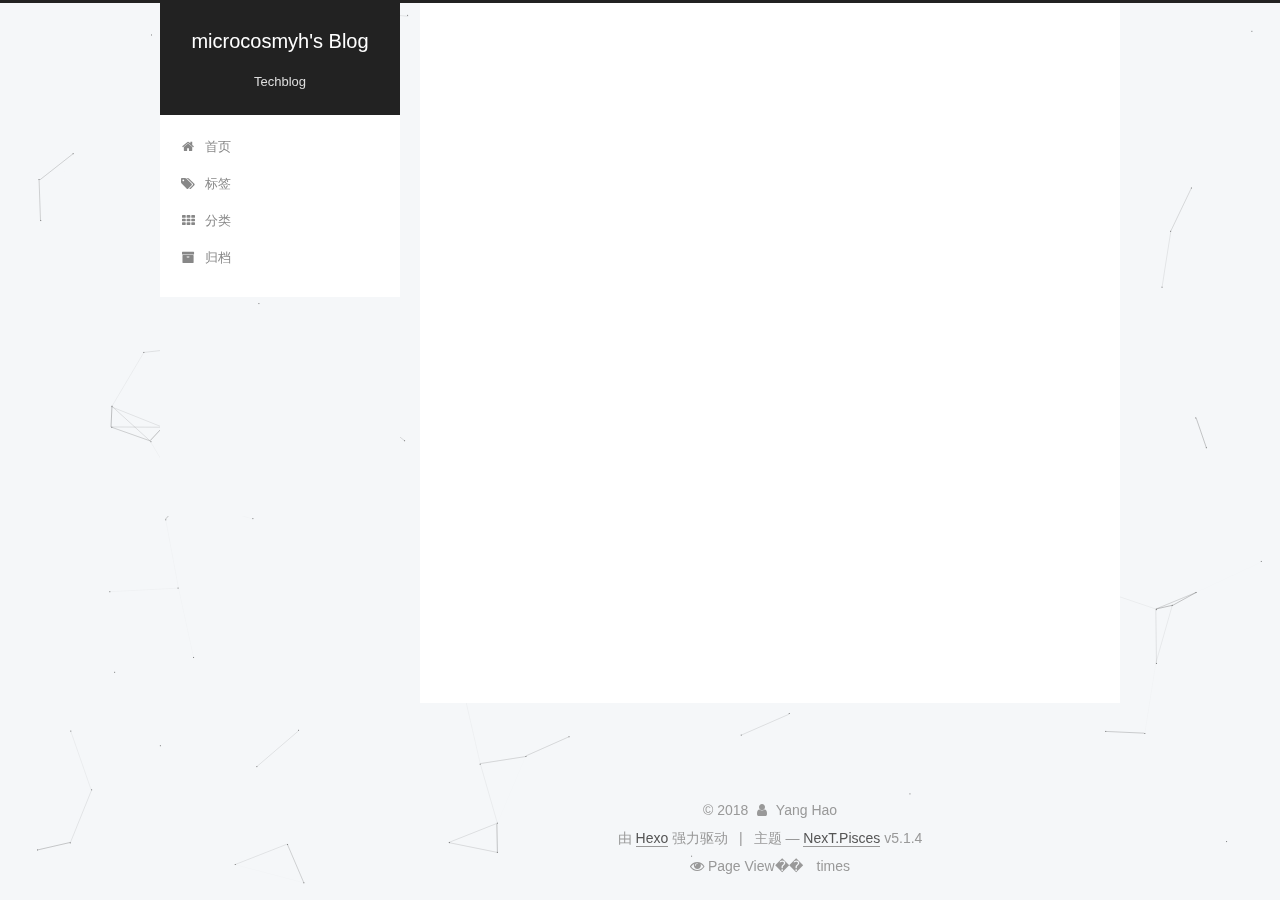
==== archives/index.html @ 4a3bad61 "Site updated: 2018-02-04 14:05:20" ====
<!DOCTYPE html>



  


<html class="theme-next pisces use-motion" lang="zh-Hans">
<head>
  <meta charset="UTF-8"/>
<meta http-equiv="X-UA-Compatible" content="IE=edge" />
<meta name="viewport" content="width=device-width, initial-scale=1, maximum-scale=1"/>
<meta name="theme-color" content="#222">









<meta http-equiv="Cache-Control" content="no-transform" />
<meta http-equiv="Cache-Control" content="no-siteapp" />
















  
  
  <link href="/lib/fancybox/source/jquery.fancybox.css?v=2.1.5" rel="stylesheet" type="text/css" />







<link href="/lib/font-awesome/css/font-awesome.min.css?v=4.6.2" rel="stylesheet" type="text/css" />

<link href="/css/main.css?v=5.1.4" rel="stylesheet" type="text/css" />


  <link rel="apple-touch-icon" sizes="180x180" href="/images/apple-touch-icon-next.png?v=5.1.4">


  <link rel="icon" type="image/png" sizes="32x32" href="/images/favicon-32x32-next.png?v=5.1.4">


  <link rel="icon" type="image/png" sizes="16x16" href="/images/favicon-16x16-next.png?v=5.1.4">


  <link rel="mask-icon" href="/images/logo.svg?v=5.1.4" color="#222">





  <meta name="keywords" content="Hexo, NexT" />










<meta name="description" content="A day is a miniature of eternity.">
<meta property="og:type" content="website">
<meta property="og:title" content="microcosmyh&#39;s Blog">
<meta property="og:url" content="http://yoursite.com/archives/index.html">
<meta property="og:site_name" content="microcosmyh&#39;s Blog">
<meta property="og:description" content="A day is a miniature of eternity.">
<meta property="og:locale" content="zh-Hans">
<meta name="twitter:card" content="summary">
<meta name="twitter:title" content="microcosmyh&#39;s Blog">
<meta name="twitter:description" content="A day is a miniature of eternity.">



<script type="text/javascript" id="hexo.configurations">
  var NexT = window.NexT || {};
  var CONFIG = {
    root: '/',
    scheme: 'Pisces',
    version: '5.1.4',
    sidebar: {"position":"left","display":"post","offset":12,"b2t":false,"scrollpercent":false,"onmobile":false},
    fancybox: true,
    tabs: true,
    motion: {"enable":true,"async":false,"transition":{"post_block":"fadeIn","post_header":"slideDownIn","post_body":"slideDownIn","coll_header":"slideLeftIn","sidebar":"slideUpIn"}},
    duoshuo: {
      userId: '0',
      author: '博主'
    },
    algolia: {
      applicationID: '',
      apiKey: '',
      indexName: '',
      hits: {"per_page":10},
      labels: {"input_placeholder":"Search for Posts","hits_empty":"We didn't find any results for the search: ${query}","hits_stats":"${hits} results found in ${time} ms"}
    }
  };
</script>



  <link rel="canonical" href="http://yoursite.com/archives/"/>





  <title>归档 | microcosmyh's Blog</title>
  








</head>

<body itemscope itemtype="http://schema.org/WebPage" lang="zh-Hans">

  
  
    
  

  <div class="container sidebar-position-left page-archive">
    <div class="headband"></div>

    <header id="header" class="header" itemscope itemtype="http://schema.org/WPHeader">
      <div class="header-inner"><div class="site-brand-wrapper">
  <div class="site-meta ">
    

    <div class="custom-logo-site-title">
      <a href="/"  class="brand" rel="start">
        <span class="logo-line-before"><i></i></span>
        <span class="site-title">microcosmyh's Blog</span>
        <span class="logo-line-after"><i></i></span>
      </a>
    </div>
      
        <p class="site-subtitle">Techblog</p>
      
  </div>

  <div class="site-nav-toggle">
    <button>
      <span class="btn-bar"></span>
      <span class="btn-bar"></span>
      <span class="btn-bar"></span>
    </button>
  </div>
</div>

<nav class="site-nav">
  

  
    <ul id="menu" class="menu">
      
        
        <li class="menu-item menu-item-home">
          <a href="/" rel="section">
            
              <i class="menu-item-icon fa fa-fw fa-home"></i> <br />
            
            首页
          </a>
        </li>
      
        
        <li class="menu-item menu-item-tags">
          <a href="/tags/" rel="section">
            
              <i class="menu-item-icon fa fa-fw fa-tags"></i> <br />
            
            标签
          </a>
        </li>
      
        
        <li class="menu-item menu-item-categories">
          <a href="/categories/" rel="section">
            
              <i class="menu-item-icon fa fa-fw fa-th"></i> <br />
            
            分类
          </a>
        </li>
      
        
        <li class="menu-item menu-item-archives">
          <a href="/archives/" rel="section">
            
              <i class="menu-item-icon fa fa-fw fa-archive"></i> <br />
            
            归档
          </a>
        </li>
      

      
    </ul>
  

  
</nav>



 </div>
    </header>

    <main id="main" class="main">
      <div class="main-inner">
        <div class="content-wrap">
          <div id="content" class="content">
            

  
  
  
  <div class="post-block archive">
    <div id="posts" class="posts-collapse">
      <span class="archive-move-on"></span>

      <span class="archive-page-counter">
        
        
        
          
        
        嗯..! 目前共计 2 篇日志。 继续努力。
      </span>

      

        
        
        

        
          
          <div class="collection-title">
            <h1 class="archive-year" id="archive-year-2018">2018</h1>
          </div>
        
        

        

  <article class="post post-type-normal" itemscope itemtype="http://schema.org/Article">
    <header class="post-header">

      <h2 class="post-title">
        
            <a class="post-title-link" href="/2018/01/13/关于 CAS，这些知识必须了解/" itemprop="url">
              
                <span itemprop="name">关于 CAS，这些知识必须了解</span>
              
            </a>
        
      </h2>

      <div class="post-meta">
        <time class="post-time" itemprop="dateCreated"
              datetime="2018-01-13T11:18:48+08:00"
              content="2018-01-13" >
          01-13
        </time>
      </div>

    </header>
  </article>



      

        
        
        

        
        

        

  <article class="post post-type-normal" itemscope itemtype="http://schema.org/Article">
    <header class="post-header">

      <h2 class="post-title">
        
            <a class="post-title-link" href="/2018/01/13/hello-world/" itemprop="url">
              
                <span itemprop="name">Hello World</span>
              
            </a>
        
      </h2>

      <div class="post-meta">
        <time class="post-time" itemprop="dateCreated"
              datetime="2018-01-13T10:50:08+08:00"
              content="2018-01-13" >
          01-13
        </time>
      </div>

    </header>
  </article>



      

    </div>
  </div>
  
  
  

  



          </div>
          


          

        </div>
        
          
  
  <div class="sidebar-toggle">
    <div class="sidebar-toggle-line-wrap">
      <span class="sidebar-toggle-line sidebar-toggle-line-first"></span>
      <span class="sidebar-toggle-line sidebar-toggle-line-middle"></span>
      <span class="sidebar-toggle-line sidebar-toggle-line-last"></span>
    </div>
  </div>

  <aside id="sidebar" class="sidebar">
    
    <div class="sidebar-inner">

      

      

      <section class="site-overview-wrap sidebar-panel sidebar-panel-active">
        <div class="site-overview">
          <div class="site-author motion-element" itemprop="author" itemscope itemtype="http://schema.org/Person">
            
              <p class="site-author-name" itemprop="name">Yang Hao</p>
              <p class="site-description motion-element" itemprop="description">A day is a miniature of eternity.</p>
          </div>

          <nav class="site-state motion-element">

            
              <div class="site-state-item site-state-posts">
              
                <a href="/archives/">
              
                  <span class="site-state-item-count">2</span>
                  <span class="site-state-item-name">日志</span>
                </a>
              </div>
            

            
              
              
              <div class="site-state-item site-state-categories">
                <a href="/categories/index.html">
                  <span class="site-state-item-count">1</span>
                  <span class="site-state-item-name">分类</span>
                </a>
              </div>
            

            
              
              
              <div class="site-state-item site-state-tags">
                <a href="/tags/index.html">
                  <span class="site-state-item-count">1</span>
                  <span class="site-state-item-name">标签</span>
                </a>
              </div>
            

          </nav>

          

          
            <div class="links-of-author motion-element">
                
                  <span class="links-of-author-item">
                    <a href="https://github.com/microcosmyh" target="_blank" title="GitHub">
                      
                        <i class="fa fa-fw fa-github"></i>GitHub</a>
                  </span>
                
            </div>
          

          
          

          
          

          

        </div>
      </section>

      

      

    </div>
  </aside>


        
      </div>
    </main>

    <footer id="footer" class="footer">
      <div class="footer-inner">
        <div class="copyright">&copy; <span itemprop="copyrightYear">2018</span>
  <span class="with-love">
    <i class="fa fa-user"></i>
  </span>
  <span class="author" itemprop="copyrightHolder">Yang Hao</span>

  
</div>


  <div class="powered-by">由 <a class="theme-link" target="_blank" href="https://hexo.io">Hexo</a> 强力驱动</div>



  <span class="post-meta-divider">|</span>



  <div class="theme-info">主题 &mdash; <a class="theme-link" target="_blank" href="https://github.com/iissnan/hexo-theme-next">NexT.Pisces</a> v5.1.4</div>



        
<div class="busuanzi-count">
  <script async src="https://dn-lbstatics.qbox.me/busuanzi/2.3/busuanzi.pure.mini.js"></script>

  

  
    <span class="site-pv">
      <i class="fa fa-eye"></i> Page View��
      <span class="busuanzi-value" id="busuanzi_value_site_pv"></span>
      times
    </span>
  
</div>








        
      </div>
    </footer>

    
      <div class="back-to-top">
        <i class="fa fa-arrow-up"></i>
        
      </div>
    

    

  </div>

  

<script type="text/javascript">
  if (Object.prototype.toString.call(window.Promise) !== '[object Function]') {
    window.Promise = null;
  }
</script>









  


  











  
  
    <script type="text/javascript" src="/lib/jquery/index.js?v=2.1.3"></script>
  

  
  
    <script type="text/javascript" src="/lib/fastclick/lib/fastclick.min.js?v=1.0.6"></script>
  

  
  
    <script type="text/javascript" src="/lib/jquery_lazyload/jquery.lazyload.js?v=1.9.7"></script>
  

  
  
    <script type="text/javascript" src="/lib/velocity/velocity.min.js?v=1.2.1"></script>
  

  
  
    <script type="text/javascript" src="/lib/velocity/velocity.ui.min.js?v=1.2.1"></script>
  

  
  
    <script type="text/javascript" src="/lib/fancybox/source/jquery.fancybox.pack.js?v=2.1.5"></script>
  

  
  
    <script type="text/javascript" src="/lib/canvas-nest/canvas-nest.min.js"></script>
  


  


  <script type="text/javascript" src="/js/src/utils.js?v=5.1.4"></script>

  <script type="text/javascript" src="/js/src/motion.js?v=5.1.4"></script>



  
  


  <script type="text/javascript" src="/js/src/affix.js?v=5.1.4"></script>

  <script type="text/javascript" src="/js/src/schemes/pisces.js?v=5.1.4"></script>



  

  


  <script type="text/javascript" src="/js/src/bootstrap.js?v=5.1.4"></script>



  


  




	





  





  












  





  

  
  <script src="https://cdn1.lncld.net/static/js/av-core-mini-0.6.4.js"></script>
  <script>AV.initialize("DRS32hHJ0HTJYKaWEREn8TG7-gzGzoHsz", "Yc1yqxIEcAiJVI2o9meP6rXz");</script>
  <script>
    function showTime(Counter) {
      var query = new AV.Query(Counter);
      var entries = [];
      var $visitors = $(".leancloud_visitors");

      $visitors.each(function () {
        entries.push( $(this).attr("id").trim() );
      });

      query.containedIn('url', entries);
      query.find()
        .done(function (results) {
          var COUNT_CONTAINER_REF = '.leancloud-visitors-count';

          if (results.length === 0) {
            $visitors.find(COUNT_CONTAINER_REF).text(0);
            return;
          }

          for (var i = 0; i < results.length; i++) {
            var item = results[i];
            var url = item.get('url');
            var time = item.get('time');
            var element = document.getElementById(url);

            $(element).find(COUNT_CONTAINER_REF).text(time);
          }
          for(var i = 0; i < entries.length; i++) {
            var url = entries[i];
            var element = document.getElementById(url);
            var countSpan = $(element).find(COUNT_CONTAINER_REF);
            if( countSpan.text() == '') {
              countSpan.text(0);
            }
          }
        })
        .fail(function (object, error) {
          console.log("Error: " + error.code + " " + error.message);
        });
    }

    function addCount(Counter) {
      var $visitors = $(".leancloud_visitors");
      var url = $visitors.attr('id').trim();
      var title = $visitors.attr('data-flag-title').trim();
      var query = new AV.Query(Counter);

      query.equalTo("url", url);
      query.find({
        success: function(results) {
          if (results.length > 0) {
            var counter = results[0];
            counter.fetchWhenSave(true);
            counter.increment("time");
            counter.save(null, {
              success: function(counter) {
                var $element = $(document.getElementById(url));
                $element.find('.leancloud-visitors-count').text(counter.get('time'));
              },
              error: function(counter, error) {
                console.log('Failed to save Visitor num, with error message: ' + error.message);
              }
            });
          } else {
            var newcounter = new Counter();
            /* Set ACL */
            var acl = new AV.ACL();
            acl.setPublicReadAccess(true);
            acl.setPublicWriteAccess(true);
            newcounter.setACL(acl);
            /* End Set ACL */
            newcounter.set("title", title);
            newcounter.set("url", url);
            newcounter.set("time", 1);
            newcounter.save(null, {
              success: function(newcounter) {
                var $element = $(document.getElementById(url));
                $element.find('.leancloud-visitors-count').text(newcounter.get('time'));
              },
              error: function(newcounter, error) {
                console.log('Failed to create');
              }
            });
          }
        },
        error: function(error) {
          console.log('Error:' + error.code + " " + error.message);
        }
      });
    }

    $(function() {
      var Counter = AV.Object.extend("Counter");
      if ($('.leancloud_visitors').length == 1) {
        addCount(Counter);
      } else if ($('.post-title-link').length > 1) {
        showTime(Counter);
      }
    });
  </script>



  

  

  
  

  

  

  

</body>
</html>
---- css/main.css ----
/* normalize.css v3.0.2 | MIT License | git.io/normalize */
html {
  font-family: sans-serif; /* 1 */
  -ms-text-size-adjust: 100%; /* 2 */
  -webkit-text-size-adjust: 100%; /* 2 */
}
body {
  margin: 0;
}
article,
aside,
details,
figcaption,
figure,
footer,
header,
hgroup,
main,
menu,
nav,
section,
summary {
  display: block;
}
audio,
canvas,
progress,
video {
  display: inline-block; /* 1 */
  vertical-align: baseline; /* 2 */
}
audio:not([controls]) {
  display: none;
  height: 0;
}
[hidden],
template {
  display: none;
}
a {
  background-color: transparent;
}
a:active,
a:hover {
  outline: 0;
}
abbr[title] {
  border-bottom: 1px dotted;
}
b,
strong {
  font-weight: bold;
}
dfn {
  font-style: italic;
}
h1 {
  font-size: 2em;
  margin: 0.67em 0;
}
mark {
  background: #ff0;
  color: #000;
}
small {
  font-size: 80%;
}
sub,
sup {
  font-size: 75%;
  line-height: 0;
  position: relative;
  vertical-align: baseline;
}
sup {
  top: -0.5em;
}
sub {
  bottom: -0.25em;
}
img {
  border: 0;
}
svg:not(:root) {
  overflow: hidden;
}
figure {
  margin: 1em 40px;
}
hr {
  -moz-box-sizing: content-box;
  box-sizing: content-box;
  height: 0;
}
pre {
  overflow: auto;
}
code,
kbd,
pre,
samp {
  font-family: monospace, monospace;
  font-size: 1em;
}
button,
input,
optgroup,
select,
textarea {
  color: inherit; /* 1 */
  font: inherit; /* 2 */
  margin: 0; /* 3 */
}
button {
  overflow: visible;
}
button,
select {
  text-transform: none;
}
button,
html input[type="button"],
input[type="reset"],
input[type="submit"] {
  -webkit-appearance: button; /* 2 */
  cursor: pointer; /* 3 */
}
button[disabled],
html input[disabled] {
  cursor: default;
}
button::-moz-focus-inner,
input::-moz-focus-inner {
  border: 0;
  padding: 0;
}
input {
  line-height: normal;
}
input[type="checkbox"],
input[type="radio"] {
  box-sizing: border-box; /* 1 */
  padding: 0; /* 2 */
}
input[type="number"]::-webkit-inner-spin-button,
input[type="number"]::-webkit-outer-spin-button {
  height: auto;
}
input[type="search"] {
  -webkit-appearance: textfield; /* 1 */
  -moz-box-sizing: content-box;
  -webkit-box-sizing: content-box; /* 2 */
  box-sizing: content-box;
}
input[type="search"]::-webkit-search-cancel-button,
input[type="search"]::-webkit-search-decoration {
  -webkit-appearance: none;
}
fieldset {
  border: 1px solid #c0c0c0;
  margin: 0 2px;
  padding: 0.35em 0.625em 0.75em;
}
legend {
  border: 0; /* 1 */
  padding: 0; /* 2 */
}
textarea {
  overflow: auto;
}
optgroup {
  font-weight: bold;
}
table {
  border-collapse: collapse;
  border-spacing: 0;
}
td,
th {
  padding: 0;
}
::selection {
  background: #262a30;
  color: #fff;
}
body {
  position: relative;
  font-family: 'Lato', "PingFang SC", "Microsoft YaHei", sans-serif;
  font-size: 14px;
  line-height: 2;
  color: #555;
  background: #f5f7f9;
}
@media (max-width: 767px) {
  body {
    padding-right: 0 !important;
  }
}
@media (min-width: 768px) and (max-width: 991px) {
  body {
    padding-right: 0 !important;
  }
}
@media (min-width: 1600px) {
  body {
    font-size: 16px;
  }
}
h1,
h2,
h3,
h4,
h5,
h6 {
  margin: 0;
  padding: 0;
  font-weight: bold;
  line-height: 1.5;
  font-family: 'Lato', "PingFang SC", "Microsoft YaHei", sans-serif;
}
h2,
h3,
h4,
h5,
h6 {
  margin: 20px 0 15px;
}
h1 {
  font-size: 22px;
}
@media (max-width: 767px) {
  h1 {
    font-size: 18px;
  }
}
h2 {
  font-size: 20px;
}
@media (max-width: 767px) {
  h2 {
    font-size: 16px;
  }
}
h3 {
  font-size: 18px;
}
@media (max-width: 767px) {
  h3 {
    font-size: 14px;
  }
}
h4 {
  font-size: 16px;
}
@media (max-width: 767px) {
  h4 {
    font-size: 12px;
  }
}
h5 {
  font-size: 14px;
}
@media (max-width: 767px) {
  h5 {
    font-size: 10px;
  }
}
h6 {
  font-size: 12px;
}
@media (max-width: 767px) {
  h6 {
    font-size: 8px;
  }
}
p {
  margin: 0 0 20px 0;
}
a {
  color: #555;
  text-decoration: none;
  outline: none;
  border-bottom: 1px solid #999;
  word-wrap: break-word;
}
a:hover {
  color: #222;
  border-bottom-color: #222;
}
blockquote {
  margin: 0;
  padding: 0;
}
img {
  display: block;
  margin: auto;
  max-width: 100%;
  height: auto;
}
hr {
  margin: 40px 0;
  height: 3px;
  border: none;
  background-color: #ddd;
  background-image: repeating-linear-gradient(-45deg, #fff, #fff 4px, transparent 4px, transparent 8px);
}
blockquote {
  padding: 0 15px;
  color: #666;
  border-left: 4px solid #ddd;
}
blockquote cite::before {
  content: "-";
  padding: 0 5px;
}
dt {
  font-weight: 700;
}
dd {
  margin: 0;
  padding: 0;
}
kbd {
  border: 1px solid #ccc;
  border-radius: 0.2em;
  box-shadow: 0.1em 0.1em 0.2em rgba(0,0,0,0.1);
  background-color: #f9f9f9;
  font-family: inherit;
  background-image: -webkit-linear-gradient(top, #eee, #fff, #eee);
  padding: 0.1em 0.3em;
  white-space: nowrap;
}
.text-left {
  text-align: left;
}
.text-center {
  text-align: center;
}
.text-right {
  text-align: right;
}
.text-justify {
  text-align: justify;
}
.text-nowrap {
  white-space: nowrap;
}
.text-lowercase {
  text-transform: lowercase;
}
.text-uppercase {
  text-transform: uppercase;
}
.text-capitalize {
  text-transform: capitalize;
}
.center-block {
  display: block;
  margin-left: auto;
  margin-right: auto;
}
.clearfix:before,
.clearfix:after {
  content: " ";
  display: table;
}
.clearfix:after {
  clear: both;
}
.pullquote {
  width: 45%;
}
.pullquote.left {
  float: left;
  margin-left: 5px;
  margin-right: 10px;
}
.pullquote.right {
  float: right;
  margin-left: 10px;
  margin-right: 5px;
}
.affix.affix.affix {
  position: fixed;
}
.translation {
  margin-top: -20px;
  font-size: 14px;
  color: #999;
}
.scrollbar-measure {
  width: 100px;
  height: 100px;
  overflow: scroll;
  position: absolute;
  top: -9999px;
}
.use-motion .motion-element {
  opacity: 0;
}
table {
  margin: 20px 0;
  width: 100%;
  border-collapse: collapse;
  border-spacing: 0;
  border: 1px solid #ddd;
  font-size: 14px;
  table-layout: fixed;
  word-wrap: break-all;
}
table>tbody>tr:nth-of-type(odd) {
  background-color: #f9f9f9;
}
table>tbody>tr:hover {
  background-color: #f5f5f5;
}
caption,
th,
td {
  padding: 8px;
  text-align: left;
  vertical-align: middle;
  font-weight: normal;
}
th,
td {
  border-bottom: 3px solid #ddd;
  border-right: 1px solid #eee;
}
th {
  padding-bottom: 10px;
  font-weight: 700;
}
td {
  border-bottom-width: 1px;
}
html,
body {
  height: 100%;
}
.container {
  position: relative;
  min-height: 100%;
}
.header-inner {
  margin: 0 auto;
  padding: 100px 0 70px;
  width: 700px;
}
@media (min-width: 1600px) {
  .container .header-inner {
    width: 900px;
  }
}
.main {
  padding-bottom: 150px;
}
.main-inner {
  margin: 0 auto;
  width: 700px;
}
@media (min-width: 1600px) {
  .container .main-inner {
    width: 900px;
  }
}
.footer {
  position: absolute;
  left: 0;
  bottom: 0;
  width: 100%;
  min-height: 50px;
}
.footer-inner {
  box-sizing: border-box;
  margin: 20px auto;
  width: 700px;
}
@media (min-width: 1600px) {
  .container .footer-inner {
    width: 900px;
  }
}
pre,
.highlight {
  overflow: auto;
  margin: 20px 0;
  padding: 0;
  font-size: 13px;
  color: #4d4d4c;
  background: #f7f7f7;
  line-height: 1.6;
}
pre,
code {
  font-family: consolas, Menlo, "PingFang SC", "Microsoft YaHei", monospace;
}
code {
  padding: 2px 4px;
  word-wrap: break-word;
  color: #555;
  background: #eee;
  border-radius: 3px;
  font-size: 13px;
}
pre {
  padding: 10px;
}
pre code {
  padding: 0;
  color: #4d4d4c;
  background: none;
  text-shadow: none;
}
.highlight {
  border-radius: 1px;
}
.highlight pre {
  border: none;
  margin: 0;
  padding: 10px 0;
}
.highlight table {
  margin: 0;
  width: auto;
  border: none;
}
.highlight td {
  border: none;
  padding: 0;
}
.highlight figcaption {
  font-size: 1em;
  color: #4d4d4c;
  line-height: 1em;
  margin-bottom: 1em;
}
.highlight figcaption:before,
.highlight figcaption:after {
  content: " ";
  display: table;
}
.highlight figcaption:after {
  clear: both;
}
.highlight figcaption a {
  float: right;
  color: #4d4d4c;
}
.highlight figcaption a:hover {
  border-bottom-color: #4d4d4c;
}
.highlight .gutter pre {
  padding-left: 10px;
  padding-right: 10px;
  color: #869194;
  text-align: right;
  background-color: #eff2f3;
}
.highlight .code pre {
  width: 100%;
  padding-left: 10px;
  padding-right: 10px;
  background-color: #f7f7f7;
}
.highlight .line {
  height: 20px;
}
.gutter {
  -webkit-user-select: none;
  -moz-user-select: none;
  -ms-user-select: none;
  user-select: none;
}
.gist table {
  width: auto;
}
.gist table td {
  border: none;
}
pre .deletion {
  background: #fdd;
}
pre .addition {
  background: #dfd;
}
pre .meta {
  color: #8959a8;
}
pre .comment {
  color: #8e908c;
}
pre .variable,
pre .attribute,
pre .tag,
pre .regexp,
pre .ruby .constant,
pre .xml .tag .title,
pre .xml .pi,
pre .xml .doctype,
pre .html .doctype,
pre .css .id,
pre .css .class,
pre .css .pseudo {
  color: #c82829;
}
pre .number,
pre .preprocessor,
pre .built_in,
pre .literal,
pre .params,
pre .constant,
pre .command {
  color: #f5871f;
}
pre .ruby .class .title,
pre .css .rules .attribute,
pre .string,
pre .value,
pre .inheritance,
pre .header,
pre .ruby .symbol,
pre .xml .cdata,
pre .special,
pre .number,
pre .formula {
  color: #718c00;
}
pre .title,
pre .css .hexcolor {
  color: #3e999f;
}
pre .function,
pre .python .decorator,
pre .python .title,
pre .ruby .function .title,
pre .ruby .title .keyword,
pre .perl .sub,
pre .javascript .title,
pre .coffeescript .title {
  color: #4271ae;
}
pre .keyword,
pre .javascript .function {
  color: #8959a8;
}
.full-image.full-image.full-image.full-image {
  border: none;
  max-width: 100%;
  width: auto;
  margin: 20px auto 25px;
}
@media (min-width: 992px) {
  .full-image.full-image.full-image.full-image {
    max-width: none;
    width: 118%;
    margin: 0 -9%;
  }
}
.blockquote-center,
.page-home .post-type-quote blockquote,
.page-post-detail .post-type-quote blockquote {
  position: relative;
  margin: 40px 0;
  padding: 0;
  border-left: none;
  text-align: center;
}
.blockquote-center::before,
.page-home .post-type-quote blockquote::before,
.page-post-detail .post-type-quote blockquote::before,
.blockquote-center::after,
.page-home .post-type-quote blockquote::after,
.page-post-detail .post-type-quote blockquote::after {
  position: absolute;
  content: ' ';
  display: block;
  width: 100%;
  height: 24px;
  opacity: 0.2;
  background-repeat: no-repeat;
  background-position: 0 -6px;
  background-size: 22px 22px;
}
.blockquote-center::before,
.page-home .post-type-quote blockquote::before,
.page-post-detail .post-type-quote blockquote::before {
  top: -20px;
  background-image: url("../images/quote-l.svg");
  border-top: 1px solid #ccc;
}
.blockquote-center::after,
.page-home .post-type-quote blockquote::after,
.page-post-detail .post-type-quote blockquote::after {
  bottom: -20px;
  background-image: url("../images/quote-r.svg");
  border-bottom: 1px solid #ccc;
  background-position: 100% 8px;
}
.blockquote-center p,
.page-home .post-type-quote blockquote p,
.page-post-detail .post-type-quote blockquote p,
.blockquote-center div,
.page-home .post-type-quote blockquote div,
.page-post-detail .post-type-quote blockquote div {
  text-align: center;
}
.post .post-body .group-picture img {
  box-sizing: border-box;
  padding: 0 3px;
  border: none;
}
.post .group-picture-row {
  overflow: hidden;
  margin-top: 6px;
}
.post .group-picture-row:first-child {
  margin-top: 0;
}
.post .group-picture-column {
  float: left;
}
.page-post-detail .post-body .group-picture-column {
  float: none;
  margin-top: 10px;
  width: auto !important;
}
.page-post-detail .post-body .group-picture-column img {
  margin: 0 auto;
}
.page-archive .group-picture-container {
  overflow: hidden;
}
.page-archive .group-picture-row {
  float: left;
}
.page-archive .group-picture-row:first-child {
  margin-top: 6px;
}
.page-archive .group-picture-column {
  max-width: 150px;
  max-height: 150px;
}
.post-body .note {
  position: relative;
  padding: 15px;
  margin-bottom: 20px;
  border: 1px solid #eee;
  border-left-width: 5px;
  border-radius: 3px;
}
.post-body .note h2,
.post-body .note h3,
.post-body .note h4,
.post-body .note h5,
.post-body .note h6 {
  margin-top: 0;
  margin-bottom: 0;
  border-bottom: initial;
  padding-top: 0 !important;
}
.post-body .note p:first-child,
.post-body .note ul:first-child,
.post-body .note ol:first-child,
.post-body .note table:first-child,
.post-body .note pre:first-child,
.post-body .note blockquote:first-child {
  margin-top: 0;
}
.post-body .note p:last-child,
.post-body .note ul:last-child,
.post-body .note ol:last-child,
.post-body .note table:last-child,
.post-body .note pre:last-child,
.post-body .note blockquote:last-child {
  margin-bottom: 0;
}
.post-body .note.default {
  border-left-color: #777;
}
.post-body .note.default h2,
.post-body .note.default h3,
.post-body .note.default h4,
.post-body .note.default h5,
.post-body .note.default h6 {
  color: #777;
}
.post-body .note.primary {
  border-left-color: #6f42c1;
}
.post-body .note.primary h2,
.post-body .note.primary h3,
.post-body .note.primary h4,
.post-body .note.primary h5,
.post-body .note.primary h6 {
  color: #6f42c1;
}
.post-body .note.info {
  border-left-color: #428bca;
}
.post-body .note.info h2,
.post-body .note.info h3,
.post-body .note.info h4,
.post-body .note.info h5,
.post-body .note.info h6 {
  color: #428bca;
}
.post-body .note.success {
  border-left-color: #5cb85c;
}
.post-body .note.success h2,
.post-body .note.success h3,
.post-body .note.success h4,
.post-body .note.success h5,
.post-body .note.success h6 {
  color: #5cb85c;
}
.post-body .note.warning {
  border-left-color: #f0ad4e;
}
.post-body .note.warning h2,
.post-body .note.warning h3,
.post-body .note.warning h4,
.post-body .note.warning h5,
.post-body .note.warning h6 {
  color: #f0ad4e;
}
.post-body .note.danger {
  border-left-color: #d9534f;
}
.post-body .note.danger h2,
.post-body .note.danger h3,
.post-body .note.danger h4,
.post-body .note.danger h5,
.post-body .note.danger h6 {
  color: #d9534f;
}
.post-body .label {
  display: inline;
  padding: 0 2px;
  white-space: nowrap;
}
.post-body .label.default {
  background-color: #f0f0f0;
}
.post-body .label.primary {
  background-color: #efe6f7;
}
.post-body .label.info {
  background-color: #e5f2f8;
}
.post-body .label.success {
  background-color: #e7f4e9;
}
.post-body .label.warning {
  background-color: #fcf6e1;
}
.post-body .label.danger {
  background-color: #fae8eb;
}
.post-body .tabs {
  position: relative;
  display: block;
  margin-bottom: 20px;
  padding-top: 10px;
}
.post-body .tabs ul.nav-tabs {
  margin: 0;
  padding: 0;
  display: flex;
  margin-bottom: -1px;
}
@media (max-width: 413px) {
  .post-body .tabs ul.nav-tabs {
    display: block;
    margin-bottom: 5px;
  }
}
.post-body .tabs ul.nav-tabs li.tab {
  list-style-type: none !important;
  margin: 0 0.25em 0 0;
  border-top: 3px solid transparent;
  border-left: 1px solid transparent;
  border-right: 1px solid transparent;
}
@media (max-width: 413px) {
  .post-body .tabs ul.nav-tabs li.tab {
    margin: initial;
    border-top: 1px solid transparent;
    border-left: 3px solid transparent;
    border-right: 1px solid transparent;
    border-bottom: 1px solid transparent;
  }
}
.post-body .tabs ul.nav-tabs li.tab a {
  outline: 0;
  border-bottom: initial;
  display: block;
  line-height: 1.8em;
  padding: 0.25em 0.75em;
  transition-duration: 0.2s;
  transition-timing-function: ease-out;
  transition-delay: 0s;
}
.post-body .tabs ul.nav-tabs li.tab a i {
  width: 1.285714285714286em;
}
.post-body .tabs ul.nav-tabs li.tab.active {
  border-top: 3px solid #fc6423;
  border-left: 1px solid #ddd;
  border-right: 1px solid #ddd;
  background-color: #fff;
}
@media (max-width: 413px) {
  .post-body .tabs ul.nav-tabs li.tab.active {
    border-top: 1px solid #ddd;
    border-left: 3px solid #fc6423;
    border-right: 1px solid #ddd;
    border-bottom: 1px solid #ddd;
  }
}
.post-body .tabs ul.nav-tabs li.tab.active a {
  cursor: default;
  color: #555;
}
.post-body .tabs .tab-content {
  background-color: #fff;
}
.post-body .tabs .tab-content .tab-pane {
  border: 1px solid #ddd;
  padding: 20px 20px 0 20px;
}
.post-body .tabs .tab-content .tab-pane:not(.active) {
  display: none !important;
}
.post-body .tabs .tab-content .tab-pane.active {
  display: block !important;
}
.btn {
  display: inline-block;
  padding: 0 20px;
  font-size: 14px;
  color: #555;
  background: #fff;
  border: 2px solid #555;
  text-decoration: none;
  border-radius: 2px;
  transition-property: background-color;
  transition-duration: 0.2s;
  transition-timing-function: ease-in-out;
  transition-delay: 0s;
  line-height: 2;
}
.btn:hover {
  border-color: #222;
  color: #fff;
  background: #222;
}
.btn +.btn {
  margin: 0 0 8px 8px;
}
.btn .fa-fw {
  width: 1.285714285714286em;
  text-align: left;
}
.btn-bar {
  display: block;
  width: 22px;
  height: 2px;
  background: #555;
  border-radius: 1px;
}
.btn-bar+.btn-bar {
  margin-top: 4px;
}
.pagination {
  margin: 120px 0 40px;
  text-align: center;
  border-top: 1px solid #eee;
}
.page-number-basic,
.pagination .prev,
.pagination .next,
.pagination .page-number,
.pagination .space {
  display: inline-block;
  position: relative;
  top: -1px;
  margin: 0 10px;
  padding: 0 11px;
}
@media (max-width: 767px) {
  .page-number-basic,
  .pagination .prev,
  .pagination .next,
  .pagination .page-number,
  .pagination .space {
    margin: 0 5px;
  }
}
.pagination .prev,
.pagination .next,
.pagination .page-number {
  border-bottom: 0;
  border-top: 1px solid #eee;
  transition-property: border-color;
  transition-duration: 0.2s;
  transition-timing-function: ease-in-out;
  transition-delay: 0s;
}
.pagination .prev:hover,
.pagination .next:hover,
.pagination .page-number:hover {
  border-top-color: #222;
}
.pagination .space {
  padding: 0;
  margin: 0;
}
.pagination .prev {
  margin-left: 0;
}
.pagination .next {
  margin-right: 0;
}
.pagination .page-number.current {
  color: #fff;
  background: #ccc;
  border-top-color: #ccc;
}
@media (max-width: 767px) {
  .pagination {
    border-top: none;
  }
  .pagination .prev,
  .pagination .next,
  .pagination .page-number {
    margin-bottom: 10px;
    border-top: 0;
    border-bottom: 1px solid #eee;
    padding: 0 10px;
  }
  .pagination .prev:hover,
  .pagination .next:hover,
  .pagination .page-number:hover {
    border-bottom-color: #222;
  }
}
.comments {
  margin: 60px 20px 0;
}
.tag-cloud {
  text-align: center;
}
.tag-cloud a {
  display: inline-block;
  margin: 10px;
}
.back-to-top {
  box-sizing: border-box;
  position: fixed;
  bottom: -100px;
  right: 30px;
  z-index: 1050;
  padding: 0 6px;
  width: 24px;
  background: #222;
  font-size: 12px;
  opacity: 0.6;
  color: #fff;
  cursor: pointer;
  text-align: center;
  -webkit-transform: translateZ(0);
  transition-property: bottom;
  transition-duration: 0.2s;
  transition-timing-function: ease-in-out;
  transition-delay: 0s;
}
@media (min-width: 768px) and (max-width: 991px) {
  .back-to-top {
    display: none !important;
  }
}
@media (max-width: 767px) {
  .back-to-top {
    display: none !important;
  }
}
.back-to-top.back-to-top-on {
  bottom: 30px;
}
.header {
  background: transparent;
}
.header-inner {
  position: relative;
}
.headband {
  height: 3px;
  background: #222;
}
.site-meta {
  margin: 0;
  text-align: center;
}
@media (max-width: 767px) {
  .site-meta {
    text-align: center;
  }
}
.brand {
  position: relative;
  display: inline-block;
  padding: 0 40px;
  color: #fff;
  background: #222;
  border-bottom: none;
}
.brand:hover {
  color: #fff;
}
.logo {
  display: inline-block;
  margin-right: 5px;
  line-height: 36px;
  vertical-align: top;
}
.site-title {
  display: inline-block;
  vertical-align: top;
  line-height: 36px;
  font-size: 20px;
  font-weight: normal;
  font-family: 'Lato', "PingFang SC", "Microsoft YaHei", sans-serif;
}
.site-subtitle {
  margin-top: 10px;
  font-size: 13px;
  color: #ddd;
}
.use-motion .brand {
  opacity: 0;
}
.use-motion .logo,
.use-motion .site-title,
.use-motion .site-subtitle {
  opacity: 0;
  position: relative;
  top: -10px;
}
.site-nav-toggle {
  display: none;
  position: absolute;
  top: 10px;
  left: 10px;
}
@media (max-width: 767px) {
  .site-nav-toggle {
    display: block;
  }
}
.site-nav-toggle button {
  margin-top: 2px;
  padding: 9px 10px;
  background: transparent;
  border: none;
}
@media (max-width: 767px) {
  .site-nav {
    display: none;
    margin: 0 -10px;
    padding: 0 10px;
    clear: both;
    border-top: 1px solid #ddd;
  }
}
@media (min-width: 768px) and (max-width: 991px) {
  .site-nav {
    display: block !important;
  }
}
@media (min-width: 992px) {
  .site-nav {
    display: block !important;
  }
}
.menu {
  margin-top: 20px;
  padding-left: 0;
  text-align: center;
}
.menu .menu-item {
  display: inline-block;
  margin: 0 10px;
  list-style: none;
}
@media screen and (max-width: 767px) {
  .menu .menu-item {
    margin-top: 10px;
  }
}
.menu .menu-item a {
  display: block;
  font-size: 13px;
  line-height: inherit;
  border-bottom: 1px solid transparent;
  transition-property: border-color;
  transition-duration: 0.2s;
  transition-timing-function: ease-in-out;
  transition-delay: 0s;
}
.menu .menu-item a:hover,
.menu-item-active a {
  border-bottom-color: #222;
}
.menu .menu-item .fa {
  margin-right: 5px;
}
.use-motion .menu-item {
  opacity: 0;
}
.post-body {
  font-family: 'Lato', "PingFang SC", "Microsoft YaHei", sans-serif;
}
@media (max-width: 767px) {
  .post-body {
    word-break: break-word;
  }
}
.post-body .fancybox img {
  display: block !important;
  margin: 0 auto;
  cursor: pointer;
  cursor: zoom-in;
  cursor: -webkit-zoom-in;
}
.post-body .image-caption,
.post-body .figure .caption {
  margin: -20px auto 15px;
  text-align: center;
  font-size: 14px;
  color: #999;
  font-weight: bold;
  line-height: 1;
}
.post-sticky-flag {
  display: inline-block;
  font-size: 16px;
  -ms-transform: rotate(30deg);
  -webkit-transform: rotate(30deg);
  -moz-transform: rotate(30deg);
  -ms-transform: rotate(30deg);
  -o-transform: rotate(30deg);
  transform: rotate(30deg);
}
.use-motion .post-block,
.use-motion .pagination,
.use-motion .comments {
  opacity: 0;
}
.use-motion .post-header {
  opacity: 0;
}
.use-motion .post-body {
  opacity: 0;
}
.use-motion .collection-title {
  opacity: 0;
}
.posts-expand {
  padding-top: 40px;
}
@media (max-width: 767px) {
  .posts-expand {
    margin: 0 20px;
  }
  .post-body pre .gutter pre {
    padding-right: 10px;
  }
  .post-body .highlight {
    margin-left: 0px;
    margin-right: 0px;
    padding: 0;
  }
  .post-body .highlight .gutter pre {
    padding-right: 10px;
  }
}
@media (min-width: 992px) {
  .posts-expand .post-body {
    text-align: justify;
  }
}
.posts-expand .post-body h2,
.posts-expand .post-body h3,
.posts-expand .post-body h4,
.posts-expand .post-body h5,
.posts-expand .post-body h6 {
  padding-top: 10px;
}
.posts-expand .post-body h2 .header-anchor,
.posts-expand .post-body h3 .header-anchor,
.posts-expand .post-body h4 .header-anchor,
.posts-expand .post-body h5 .header-anchor,
.posts-expand .post-body h6 .header-anchor {
  float: right;
  margin-left: 10px;
  color: #ccc;
  border-bottom-style: none;
  visibility: hidden;
}
.posts-expand .post-body h2 .header-anchor:hover,
.posts-expand .post-body h3 .header-anchor:hover,
.posts-expand .post-body h4 .header-anchor:hover,
.posts-expand .post-body h5 .header-anchor:hover,
.posts-expand .post-body h6 .header-anchor:hover {
  color: inherit;
}
.posts-expand .post-body h2:hover .header-anchor,
.posts-expand .post-body h3:hover .header-anchor,
.posts-expand .post-body h4:hover .header-anchor,
.posts-expand .post-body h5:hover .header-anchor,
.posts-expand .post-body h6:hover .header-anchor {
  visibility: visible;
}
.posts-expand .post-body ul li {
  list-style: circle;
}
.posts-expand .post-body img {
  box-sizing: border-box;
  margin: auto;
  padding: 3px;
  border: 1px solid #ddd;
}
.posts-expand .post-body .fancybox img {
  margin: 0 auto 25px;
}
@media (max-width: 767px) {
  .posts-collapse {
    margin: 0 20px;
  }
  .posts-collapse .post-title,
  .posts-collapse .post-meta {
    display: block;
    width: auto;
    text-align: left;
  }
}
.posts-collapse {
  position: relative;
  z-index: 1010;
  margin-left: 55px;
}
.posts-collapse::after {
  content: " ";
  position: absolute;
  top: 20px;
  left: 0;
  margin-left: -2px;
  width: 4px;
  height: 100%;
  background: #f5f5f5;
  z-index: -1;
}
@media (max-width: 767px) {
  .posts-collapse {
    margin: 0 20px;
  }
}
.posts-collapse .collection-title {
  position: relative;
  margin: 60px 0;
}
.posts-collapse .collection-title h1,
.posts-collapse .collection-title h2 {
  margin-left: 20px;
}
.posts-collapse .collection-title small {
  color: #bbb;
  margin-left: 5px;
}
.posts-collapse .collection-title::before {
  content: " ";
  position: absolute;
  left: 0;
  top: 50%;
  margin-left: -4px;
  margin-top: -4px;
  width: 8px;
  height: 8px;
  background: #bbb;
  border-radius: 50%;
}
.posts-collapse .post {
  margin: 30px 0;
}
.posts-collapse .post-header {
  position: relative;
  transition-duration: 0.2s;
  transition-timing-function: ease-in-out;
  transition-delay: 0s;
  transition-property: border;
  border-bottom: 1px dashed #ccc;
}
.posts-collapse .post-header::before {
  content: " ";
  position: absolute;
  left: 0;
  top: 12px;
  width: 6px;
  height: 6px;
  margin-left: -4px;
  background: #bbb;
  border-radius: 50%;
  border: 1px solid #fff;
  transition-duration: 0.2s;
  transition-timing-function: ease-in-out;
  transition-delay: 0s;
  transition-property: background;
}
.posts-collapse .post-header:hover {
  border-bottom-color: #666;
}
.posts-collapse .post-header:hover::before {
  background: #222;
}
.posts-collapse .post-meta {
  position: absolute;
  font-size: 12px;
  left: 20px;
  top: 5px;
}
.posts-collapse .post-comments-count {
  display: none;
}
.posts-collapse .post-title {
  margin-left: 60px;
  font-size: 16px;
  font-weight: normal;
  line-height: inherit;
}
.posts-collapse .post-title::after {
  margin-left: 3px;
  opacity: 0.6;
}
.posts-collapse .post-title a {
  color: #666;
  border-bottom: none;
}
.page-home .post-type-quote .post-header,
.page-post-detail .post-type-quote .post-header,
.page-home .post-type-quote .post-tags,
.page-post-detail .post-type-quote .post-tags {
  display: none;
}
.posts-expand .post-title {
  text-align: center;
  word-break: break-word;
  font-weight: 400;
}
.posts-expand .post-title-link {
  display: inline-block;
  position: relative;
  color: #555;
  border-bottom: none;
  line-height: 1.2;
  vertical-align: top;
}
.posts-expand .post-title-link::before {
  content: "";
  position: absolute;
  width: 100%;
  height: 2px;
  bottom: 0;
  left: 0;
  background-color: #000;
  visibility: hidden;
  -webkit-transform: scaleX(0);
  -moz-transform: scaleX(0);
  -ms-transform: scaleX(0);
  -o-transform: scaleX(0);
  transform: scaleX(0);
  transition-duration: 0.2s;
  transition-timing-function: ease-in-out;
  transition-delay: 0s;
}
.posts-expand .post-title-link:hover::before {
  visibility: visible;
  -webkit-transform: scaleX(1);
  -moz-transform: scaleX(1);
  -ms-transform: scaleX(1);
  -o-transform: scaleX(1);
  transform: scaleX(1);
}
.posts-expand .post-title-link .fa {
  font-size: 16px;
}
.posts-expand .post-meta {
  margin: 3px 0 60px 0;
  color: #999;
  font-family: 'Lato', "PingFang SC", "Microsoft YaHei", sans-serif;
  font-size: 12px;
  text-align: center;
}
.posts-expand .post-meta .post-category-list {
  display: inline-block;
  margin: 0;
  padding: 3px;
}
.posts-expand .post-meta .post-category-list-link {
  color: #999;
}
.posts-expand .post-meta .post-description {
  font-size: 14px;
  margin-top: 2px;
}
.post-meta-divider {
  margin: 0 0.5em;
}
.post-meta-item-icon {
  margin-right: 3px;
}
@media (min-width: 768px) and (max-width: 991px) {
  .post-meta-item-icon {
    display: inline-block;
  }
}
@media (max-width: 767px) {
  .post-meta-item-icon {
    display: inline-block;
  }
}
@media (min-width: 768px) and (max-width: 991px) {
  .post-meta-item-text {
    display: none;
  }
}
@media (max-width: 767px) {
  .post-meta-item-text {
    display: none;
  }
}
@media (max-width: 767px) {
  .posts-expand .post-comments-count {
    display: none;
  }
}
.post-button {
  margin-top: 40px;
}
.posts-expand .post-tags {
  margin-top: 40px;
  text-align: center;
}
.posts-expand .post-tags a {
  display: inline-block;
  margin-right: 10px;
  font-size: 13px;
}
.post-nav {
  display: table;
  margin-top: 15px;
  width: 100%;
  border-top: 1px solid #eee;
}
.post-nav-divider {
  display: table-cell;
  width: 10%;
}
.post-nav-item {
  display: table-cell;
  padding: 10px 0 0 0;
  width: 45%;
  vertical-align: top;
}
.post-nav-item a {
  position: relative;
  display: block;
  line-height: 25px;
  font-size: 14px;
  color: #555;
  border-bottom: none;
}
.post-nav-item a:hover {
  color: #222;
  border-bottom: none;
}
.post-nav-item a:active {
  top: 2px;
}
.post-nav-item .fa {
  position: absolute;
  top: 8px;
  left: 0;
  font-size: 12px;
}
.post-nav-next a {
  padding-left: 15px;
}
.post-nav-prev {
  text-align: right;
}
.post-nav-prev a {
  padding-right: 15px;
}
.post-nav-prev .fa {
  right: 0;
  left: auto;
}
.posts-expand .post-eof {
  display: block;
  margin: 80px auto 60px;
  width: 8%;
  height: 1px;
  background: #ccc;
  text-align: center;
}
.post:last-child .post-eof.post-eof.post-eof {
  display: none;
}
.post-gallery {
  display: table;
  table-layout: fixed;
  width: 100%;
  border-collapse: separate;
}
.post-gallery-row {
  display: table-row;
}
.post-gallery .post-gallery-img {
  display: table-cell;
  text-align: center;
  vertical-align: middle;
  border: none;
}
.post-gallery .post-gallery-img img {
  max-width: 100%;
  max-height: 100%;
  border: none;
}
.fancybox-close,
.fancybox-close:hover {
  border: none;
}
.rtl.post-body p,
.rtl.post-body a,
.rtl.post-body h1,
.rtl.post-body h2,
.rtl.post-body h3,
.rtl.post-body h4,
.rtl.post-body h5,
.rtl.post-body h6,
.rtl.post-body li,
.rtl.post-body ul,
.rtl.post-body ol {
  direction: rtl;
  font-family: UKIJ Ekran;
}
.rtl.post-title {
  font-family: UKIJ Ekran;
}
.sidebar {
  position: fixed;
  right: 0;
  top: 0;
  bottom: 0;
  width: 0;
  z-index: 1040;
  box-shadow: inset 0 2px 6px #000;
  background: #222;
  -webkit-transform: translateZ(0);
}
.sidebar a {
  color: #999;
  border-bottom-color: #555;
}
.sidebar a:hover {
  color: #eee;
}
@media (min-width: 768px) and (max-width: 991px) {
  .sidebar {
    display: none !important;
  }
}
@media (max-width: 767px) {
  .sidebar {
    display: none !important;
  }
}
.sidebar-inner {
  position: relative;
  padding: 20px 10px;
  color: #999;
  text-align: center;
}
.site-overview-wrap {
  overflow: hidden;
}
.site-overview {
  overflow-y: auto;
  overflow-x: hidden;
}
.sidebar-toggle {
  position: fixed;
  right: 30px;
  bottom: 45px;
  width: 14px;
  height: 14px;
  padding: 5px;
  background: #222;
  line-height: 0;
  z-index: 1050;
  cursor: pointer;
  -webkit-transform: translateZ(0);
}
@media (min-width: 768px) and (max-width: 991px) {
  .sidebar-toggle {
    display: none !important;
  }
}
@media (max-width: 767px) {
  .sidebar-toggle {
    display: none !important;
  }
}
.sidebar-toggle-line {
  position: relative;
  display: inline-block;
  vertical-align: top;
  height: 2px;
  width: 100%;
  background: #fff;
  margin-top: 3px;
}
.sidebar-toggle-line:first-child {
  margin-top: 0;
}
.site-author-image {
  display: block;
  margin: 0 auto;
  padding: 2px;
  max-width: 120px;
  height: auto;
  border: 1px solid #eee;
}
.site-author-name {
  margin: 0;
  text-align: center;
  color: #222;
  font-weight: 600;
}
.site-description {
  margin-top: 0;
  text-align: center;
  font-size: 13px;
  color: #999;
}
.site-state {
  overflow: hidden;
  line-height: 1.4;
  white-space: nowrap;
  text-align: center;
}
.site-state-item {
  display: inline-block;
  padding: 0 15px;
  border-left: 1px solid #eee;
}
.site-state-item:first-child {
  border-left: none;
}
.site-state-item a {
  border-bottom: none;
}
.site-state-item-count {
  display: block;
  text-align: center;
  color: inherit;
  font-weight: 600;
  font-size: 16px;
}
.site-state-item-name {
  font-size: 13px;
  color: #999;
}
.feed-link {
  margin-top: 20px;
}
.feed-link a {
  display: inline-block;
  padding: 0 15px;
  color: #fc6423;
  border: 1px solid #fc6423;
  border-radius: 4px;
}
.feed-link a i {
  color: #fc6423;
  font-size: 14px;
}
.feed-link a:hover {
  color: #fff;
  background: #fc6423;
}
.feed-link a:hover i {
  color: #fff;
}
.links-of-author {
  margin-top: 20px;
}
.links-of-author a {
  display: inline-block;
  vertical-align: middle;
  margin-right: 10px;
  margin-bottom: 10px;
  border-bottom-color: #555;
  font-size: 13px;
}
.links-of-author a:before {
  display: inline-block;
  vertical-align: middle;
  margin-right: 3px;
  content: " ";
  width: 4px;
  height: 4px;
  border-radius: 50%;
  background: #d1eb90;
}
.links-of-blogroll {
  font-size: 13px;
}
.links-of-blogroll-title {
  margin-top: 20px;
  font-size: 14px;
  font-weight: 600;
}
.links-of-blogroll-list {
  margin: 0;
  padding: 0;
  list-style: none;
}
.links-of-blogroll-item {
  padding: 2px 10px;
}
.links-of-blogroll-item a {
  max-width: 280px;
  box-sizing: border-box;
  display: inline-block;
  overflow: hidden;
  white-space: nowrap;
  text-overflow: ellipsis;
}
.sidebar-nav {
  margin: 0 0 20px;
  padding-left: 0;
}
.sidebar-nav li {
  display: inline-block;
  cursor: pointer;
  border-bottom: 1px solid transparent;
  font-size: 14px;
  color: #555;
}
.sidebar-nav li:hover {
  color: #fc6423;
}
.page-post-detail .sidebar-nav-toc {
  padding: 0 5px;
}
.page-post-detail .sidebar-nav-overview {
  margin-left: 10px;
}
.sidebar-nav .sidebar-nav-active {
  color: #fc6423;
  border-bottom-color: #fc6423;
}
.sidebar-nav .sidebar-nav-active:hover {
  color: #fc6423;
}
.sidebar-panel {
  display: none;
}
.sidebar-panel-active {
  display: block;
}
.post-toc-empty {
  font-size: 14px;
  color: #666;
}
.post-toc-wrap {
  overflow: hidden;
}
.post-toc {
  overflow: auto;
}
.post-toc ol {
  margin: 0;
  padding: 0 2px 5px 10px;
  text-align: left;
  list-style: none;
  font-size: 14px;
}
.post-toc ol > ol {
  padding-left: 0;
}
.post-toc ol a {
  transition-duration: 0.2s;
  transition-timing-function: ease-in-out;
  transition-delay: 0s;
  transition-property: all;
  color: #666;
  border-bottom-color: #ccc;
}
.post-toc ol a:hover {
  color: #000;
  border-bottom-color: #000;
}
.post-toc .nav-item {
  overflow: hidden;
  text-overflow: ellipsis;
  text-align: justify;
  white-space: nowrap;
  line-height: 1.8;
}
.post-toc .nav .nav-child {
  display: none;
}
.post-toc .nav .active > .nav-child {
  display: block;
}
.post-toc .nav .active-current > .nav-child {
  display: block;
}
.post-toc .nav .active-current > .nav-child > .nav-item {
  display: block;
}
.post-toc .nav .active > a {
  color: #fc6423;
  border-bottom-color: #fc6423;
}
.post-toc .nav .active-current > a {
  color: #fc6423;
}
.post-toc .nav .active-current > a:hover {
  color: #fc6423;
}
.footer {
  font-size: 14px;
  color: #999;
}
.footer img {
  border: none;
}
.footer-inner {
  text-align: center;
}
.with-love {
  display: inline-block;
  margin: 0 5px;
}
.powered-by,
.theme-info {
  display: inline-block;
}
.cc-license {
  margin-top: 10px;
  text-align: center;
}
.cc-license .cc-opacity {
  opacity: 0.7;
  border-bottom: none;
}
.cc-license .cc-opacity:hover {
  opacity: 0.9;
}
.cc-license img {
  display: inline-block;
}
.theme-next #ds-thread #ds-reset {
  color: #555;
}
.theme-next #ds-thread #ds-reset .ds-replybox {
  margin-bottom: 30px;
}
.theme-next #ds-thread #ds-reset .ds-replybox .ds-avatar,
.theme-next #ds-reset .ds-avatar img {
  box-shadow: none;
}
.theme-next #ds-thread #ds-reset .ds-textarea-wrapper {
  border-color: #c7d4e1;
  background: none;
  border-top-right-radius: 3px;
  border-top-left-radius: 3px;
}
.theme-next #ds-thread #ds-reset .ds-textarea-wrapper textarea {
  height: 60px;
}
.theme-next #ds-reset .ds-rounded-top {
  border-radius: 0;
}
.theme-next #ds-thread #ds-reset .ds-post-toolbar {
  box-sizing: border-box;
  border: 1px solid #c7d4e1;
  background: #f6f8fa;
}
.theme-next #ds-thread #ds-reset .ds-post-options {
  height: 40px;
  border: none;
  background: none;
}
.theme-next #ds-thread #ds-reset .ds-toolbar-buttons {
  top: 11px;
}
.theme-next #ds-thread #ds-reset .ds-sync {
  top: 5px;
}
.theme-next #ds-thread #ds-reset .ds-post-button {
  top: 4px;
  right: 5px;
  width: 90px;
  height: 30px;
  border: 1px solid #c5ced7;
  border-radius: 3px;
  background-image: linear-gradient(#fbfbfc, #f5f7f9);
  color: #60676d;
}
.theme-next #ds-thread #ds-reset .ds-post-button:hover {
  background-position: 0 -30px;
  color: #60676d;
}
.theme-next #ds-thread #ds-reset .ds-comments-info {
  padding: 10px 0;
}
.theme-next #ds-thread #ds-reset .ds-sort {
  display: none;
}
.theme-next #ds-thread #ds-reset li.ds-tab a.ds-current {
  border: none;
  background: #f6f8fa;
  color: #60676d;
}
.theme-next #ds-thread #ds-reset li.ds-tab a.ds-current:hover {
  background-color: #e9f0f7;
  color: #60676d;
}
.theme-next #ds-thread #ds-reset li.ds-tab a {
  border-radius: 2px;
  padding: 5px;
}
.theme-next #ds-thread #ds-reset .ds-login-buttons p {
  color: #999;
  line-height: 36px;
}
.theme-next #ds-thread #ds-reset .ds-login-buttons .ds-service-list li {
  height: 28px;
}
.theme-next #ds-thread #ds-reset .ds-service-list a {
  background: none;
  padding: 5px;
  border: 1px solid;
  border-radius: 3px;
  text-align: center;
}
.theme-next #ds-thread #ds-reset .ds-service-list a:hover {
  color: #fff;
  background: #666;
}
.theme-next #ds-thread #ds-reset .ds-service-list .ds-weibo {
  color: #fc9b00;
  border-color: #fc9b00;
}
.theme-next #ds-thread #ds-reset .ds-service-list .ds-weibo:hover {
  background: #fc9b00;
}
.theme-next #ds-thread #ds-reset .ds-service-list .ds-qq {
  color: #60a3ec;
  border-color: #60a3ec;
}
.theme-next #ds-thread #ds-reset .ds-service-list .ds-qq:hover {
  background: #60a3ec;
}
.theme-next #ds-thread #ds-reset .ds-service-list .ds-renren {
  color: #2e7ac4;
  border-color: #2e7ac4;
}
.theme-next #ds-thread #ds-reset .ds-service-list .ds-renren:hover {
  background: #2e7ac4;
}
.theme-next #ds-thread #ds-reset .ds-service-list .ds-douban {
  color: #37994c;
  border-color: #37994c;
}
.theme-next #ds-thread #ds-reset .ds-service-list .ds-douban:hover {
  background: #37994c;
}
.theme-next #ds-thread #ds-reset .ds-service-list .ds-kaixin {
  color: #fef20d;
  border-color: #fef20d;
}
.theme-next #ds-thread #ds-reset .ds-service-list .ds-kaixin:hover {
  background: #fef20d;
}
.theme-next #ds-thread #ds-reset .ds-service-list .ds-netease {
  color: #f00;
  border-color: #f00;
}
.theme-next #ds-thread #ds-reset .ds-service-list .ds-netease:hover {
  background: #f00;
}
.theme-next #ds-thread #ds-reset .ds-service-list .ds-sohu {
  color: #ffcb05;
  border-color: #ffcb05;
}
.theme-next #ds-thread #ds-reset .ds-service-list .ds-sohu:hover {
  background: #ffcb05;
}
.theme-next #ds-thread #ds-reset .ds-service-list .ds-baidu {
  color: #2831e0;
  border-color: #2831e0;
}
.theme-next #ds-thread #ds-reset .ds-service-list .ds-baidu:hover {
  background: #2831e0;
}
.theme-next #ds-thread #ds-reset .ds-service-list .ds-google {
  color: #166bec;
  border-color: #166bec;
}
.theme-next #ds-thread #ds-reset .ds-service-list .ds-google:hover {
  background: #166bec;
}
.theme-next #ds-thread #ds-reset .ds-service-list .ds-weixin {
  color: #00ce0d;
  border-color: #00ce0d;
}
.theme-next #ds-thread #ds-reset .ds-service-list .ds-weixin:hover {
  background: #00ce0d;
}
.theme-next #ds-thread #ds-reset .ds-service-list .ds-more-services {
  border: none;
}
.theme-next #ds-thread #ds-reset .ds-service-list .ds-more-services:hover {
  background: none;
}
.theme-next #ds-reset .duoshuo-ua-admin {
  display: inline-block;
  color: #f00;
}
.theme-next #ds-reset .duoshuo-ua-platform,
.theme-next #ds-reset .duoshuo-ua-browser {
  color: #ccc;
}
.theme-next #ds-reset .duoshuo-ua-platform .fa,
.theme-next #ds-reset .duoshuo-ua-browser .fa {
  display: inline-block;
  margin-right: 3px;
}
.theme-next #ds-reset .duoshuo-ua-separator {
  display: inline-block;
  margin-left: 5px;
}
.theme-next .this_ua {
  background-color: #ccc !important;
  border-radius: 4px;
  padding: 0 5px !important;
  margin: 1px 1px !important;
  border: 1px solid #bbb !important;
  color: #fff;
  display: inline-block !important;
}
.theme-next .this_ua.admin {
  background-color: #d9534f !important;
  border-color: #d9534f !important;
}
.theme-next .this_ua.platform.iOS,
.theme-next .this_ua.platform.Mac,
.theme-next .this_ua.platform.Windows {
  background-color: #39b3d7 !important;
  border-color: #46b8da !important;
}
.theme-next .this_ua.platform.Linux {
  background-color: #3a3a3a !important;
  border-color: #1f1f1f !important;
}
.theme-next .this_ua.platform.Android {
  background-color: #00c47d !important;
  border-color: #01b171 !important;
}
.theme-next .this_ua.browser.Mobile,
.theme-next .this_ua.browser.Chrome {
  background-color: #5cb85c !important;
  border-color: #4cae4c !important;
}
.theme-next .this_ua.browser.Firefox {
  background-color: #f0ad4e !important;
  border-color: #eea236 !important;
}
.theme-next .this_ua.browser.Maxthon,
.theme-next .this_ua.browser.IE {
  background-color: #428bca !important;
  border-color: #357ebd !important;
}
.theme-next .this_ua.browser.baidu,
.theme-next .this_ua.browser.UCBrowser,
.theme-next .this_ua.browser.Opera {
  background-color: #d9534f !important;
  border-color: #d43f3a !important;
}
.theme-next .this_ua.browser.Android,
.theme-next .this_ua.browser.QQBrowser {
  background-color: #78ace9 !important;
  border-color: #4cae4c !important;
}
.post-spread {
  margin-top: 20px;
  text-align: center;
}
.jiathis_style {
  display: inline-block;
}
.jiathis_style a {
  border: none;
}
.fa {
  font-family: FontAwesome !important;
}
.post-spread {
  margin-top: 20px;
  text-align: center;
}
.bdshare-slide-button-box a {
  border: none;
}
.bdsharebuttonbox {
  display: inline-block;
}
.bdsharebuttonbox a {
  border: none;
}
.local-search-pop-overlay {
  position: fixed;
  width: 100%;
  height: 100%;
  top: 0;
  left: 0;
  z-index: 2080;
  background-color: rgba(0,0,0,0.3);
}
.local-search-popup {
  display: none;
  position: fixed;
  top: 10%;
  left: 50%;
  margin-left: -350px;
  width: 700px;
  height: 80%;
  padding: 0;
  background: #fff;
  color: #333;
  z-index: 9999;
  border-radius: 5px;
}
@media (max-width: 767px) {
  .local-search-popup {
    padding: 0;
    top: 0;
    left: 0;
    margin: 0;
    width: 100%;
    height: 100%;
    border-radius: 0;
  }
}
.local-search-popup ul.search-result-list {
  padding: 0;
  margin: 0 5px;
}
.local-search-popup p.search-result {
  border-bottom: 1px dashed #ccc;
  padding: 5px 0;
}
.local-search-popup a.search-result-title {
  font-weight: bold;
  font-size: 16px;
}
.local-search-popup .search-keyword {
  border-bottom: 1px dashed #f00;
  font-weight: bold;
  color: #f00;
}
.local-search-popup .local-search-header {
  padding: 5px;
  height: 36px;
  background: #f5f5f5;
  border-top-left-radius: 5px;
  border-top-right-radius: 5px;
}
.local-search-popup #local-search-result {
  overflow: auto;
  position: relative;
  padding: 5px 25px;
  height: calc(100% - 55px);
}
.local-search-popup .local-search-input-wrapper {
  display: inline-block;
  width: calc(100% - 90px);
  height: 36px;
  line-height: 36px;
  padding: 0 5px;
}
.local-search-popup .local-search-input-wrapper input {
  padding: 8px 0;
  height: 20px;
  display: block;
  width: 100%;
  outline: none;
  border: none;
  background: transparent;
  vertical-align: middle;
}
.local-search-popup .search-icon,
.local-search-popup .popup-btn-close {
  display: inline-block;
  font-size: 18px;
  color: #999;
  height: 36px;
  width: 18px;
  padding-left: 10px;
  padding-right: 10px;
}
.local-search-popup .search-icon {
  float: left;
}
.local-search-popup .popup-btn-close {
  border-left: 1px solid #eee;
  float: right;
  cursor: pointer;
}
.local-search-popup #no-result {
  position: absolute;
  left: 50%;
  top: 50%;
  -webkit-transform: translate(-50%, -50%);
  -webkit-transform: translate(-50%, -50%);
  -moz-transform: translate(-50%, -50%);
  -ms-transform: translate(-50%, -50%);
  -o-transform: translate(-50%, -50%);
  transform: translate(-50%, -50%);
  color: #ccc;
}
@media (min-width: 768px) and (max-width: 991px) {
  .busuanzi-count {
    width: auto;
  }
}
@media (max-width: 767px) {
  .busuanzi-count {
    width: auto;
  }
}
.site-uv,
.site-pv,
.page-pv {
  display: inline-block;
}
.site-uv .busuanzi-value,
.site-pv .busuanzi-value,
.page-pv .busuanzi-value {
  margin: 0 5px;
}
.page-archive .archive-page-counter {
  position: relative;
  top: 3px;
  left: 20px;
}
@media (max-width: 767px) {
  .page-archive .archive-page-counter {
    top: 5px;
  }
}
.page-archive .posts-collapse .archive-move-on {
  position: absolute;
  top: 11px;
  left: 0;
  margin-left: -6px;
  width: 10px;
  height: 10px;
  opacity: 0.5;
  background: #555;
  border: 1px solid #fff;
  border-radius: 50%;
}
.category-all-page .category-all-title {
  text-align: center;
}
.category-all-page .category-all {
  margin-top: 20px;
}
.category-all-page .category-list {
  margin: 0;
  padding: 0;
  list-style: none;
}
.category-all-page .category-list-item {
  margin: 5px 10px;
}
.category-all-page .category-list-count {
  color: #bbb;
}
.category-all-page .category-list-count:before {
  display: inline;
  content: " (";
}
.category-all-page .category-list-count:after {
  display: inline;
  content: ") ";
}
.category-all-page .category-list-child {
  padding-left: 10px;
}
#schedule ul#event-list {
  padding-left: 30px;
}
#schedule ul#event-list hr {
  margin: 20px 0 45px 0 !important;
  background: #222;
}
#schedule ul#event-list hr:after {
  display: inline-block;
  content: 'NOW';
  background: #222;
  color: #fff;
  font-weight: bold;
  text-align: right;
  padding: 0 5px;
}
#schedule ul#event-list li.event {
  margin: 20px 0px;
  background: #f9f9f9;
  padding-left: 10px;
  min-height: 40px;
}
#schedule ul#event-list li.event h2.event-summary {
  margin: 0;
  padding-bottom: 3px;
}
#schedule ul#event-list li.event h2.event-summary:before {
  display: inline-block;
  font-family: FontAwesome;
  font-size: 8px;
  content: '\f111';
  vertical-align: middle;
  margin-right: 25px;
  color: #bbb;
}
#schedule ul#event-list li.event span.event-relative-time {
  display: inline-block;
  font-size: 12px;
  font-weight: 400;
  padding-left: 12px;
  color: #bbb;
}
#schedule ul#event-list li.event span.event-details {
  display: block;
  color: #bbb;
  margin-left: 56px;
  padding-top: 3px;
  padding-bottom: 6px;
  text-indent: -24px;
  line-height: 18px;
}
#schedule ul#event-list li.event span.event-details:before {
  text-indent: 0;
  display: inline-block;
  width: 14px;
  font-family: FontAwesome;
  text-align: center;
  margin-right: 9px;
  color: #bbb;
}
#schedule ul#event-list li.event span.event-details.event-location:before {
  content: '\f041';
}
#schedule ul#event-list li.event span.event-details.event-duration:before {
  content: '\f017';
}
#schedule ul#event-list li.event-past {
  background: #fcfcfc;
}
#schedule ul#event-list li.event-past > * {
  opacity: 0.6;
}
#schedule ul#event-list li.event-past h2.event-summary {
  color: #bbb;
}
#schedule ul#event-list li.event-past h2.event-summary:before {
  color: #dfdfdf;
}
#schedule ul#event-list li.event-now {
  background: #222;
  color: #fff;
  padding: 15px 0 15px 10px;
}
#schedule ul#event-list li.event-now h2.event-summary:before {
  -webkit-transform: scale(1.2);
  -moz-transform: scale(1.2);
  -ms-transform: scale(1.2);
  -o-transform: scale(1.2);
  transform: scale(1.2);
  color: #fff;
  animation: dot-flash 1s alternate infinite ease-in-out;
}
#schedule ul#event-list li.event-now * {
  color: #fff !important;
}
@-moz-keyframes dot-flash {
  from {
    opacity: 1;
    -webkit-transform: scale(1.1);
    -moz-transform: scale(1.1);
    -ms-transform: scale(1.1);
    -o-transform: scale(1.1);
    transform: scale(1.1);
  }
  to {
    opacity: 0;
    -webkit-transform: scale(1);
    -moz-transform: scale(1);
    -ms-transform: scale(1);
    -o-transform: scale(1);
    transform: scale(1);
  }
}
@-webkit-keyframes dot-flash {
  from {
    opacity: 1;
    -webkit-transform: scale(1.1);
    -moz-transform: scale(1.1);
    -ms-transform: scale(1.1);
    -o-transform: scale(1.1);
    transform: scale(1.1);
  }
  to {
    opacity: 0;
    -webkit-transform: scale(1);
    -moz-transform: scale(1);
    -ms-transform: scale(1);
    -o-transform: scale(1);
    transform: scale(1);
  }
}
@-o-keyframes dot-flash {
  from {
    opacity: 1;
    -webkit-transform: scale(1.1);
    -moz-transform: scale(1.1);
    -ms-transform: scale(1.1);
    -o-transform: scale(1.1);
    transform: scale(1.1);
  }
  to {
    opacity: 0;
    -webkit-transform: scale(1);
    -moz-transform: scale(1);
    -ms-transform: scale(1);
    -o-transform: scale(1);
    transform: scale(1);
  }
}
@keyframes dot-flash {
  from {
    opacity: 1;
    -webkit-transform: scale(1.1);
    -moz-transform: scale(1.1);
    -ms-transform: scale(1.1);
    -o-transform: scale(1.1);
    transform: scale(1.1);
  }
  to {
    opacity: 0;
    -webkit-transform: scale(1);
    -moz-transform: scale(1);
    -ms-transform: scale(1);
    -o-transform: scale(1);
    transform: scale(1);
  }
}
.page-post-detail .sidebar-toggle-line {
  background: #fc6423;
}
.page-post-detail .comments {
  overflow: hidden;
}
.header {
  position: relative;
  margin: 0 auto;
  width: 960px;
}
@media (min-width: 768px) and (max-width: 991px) {
  .header {
    width: auto;
  }
}
@media (max-width: 767px) {
  .header {
    width: auto;
  }
}
.header-inner {
  position: absolute;
  top: 0;
  overflow: hidden;
  padding: 0;
  width: 240px;
  background: #fff;
  box-shadow: initial;
  border-radius: initial;
}
@media (min-width: 1600px) {
  .container .header-inner {
    width: 240px;
  }
}
@media (min-width: 768px) and (max-width: 991px) {
  .header-inner {
    position: relative;
    width: auto;
    border-radius: initial;
  }
}
@media (max-width: 767px) {
  .header-inner {
    position: relative;
    width: auto;
    border-radius: initial;
  }
}
.main:before,
.main:after {
  content: " ";
  display: table;
}
.main:after {
  clear: both;
}
@media (min-width: 768px) and (max-width: 991px) {
  .main {
    padding-bottom: 100px;
  }
}
@media (max-width: 767px) {
  .main {
    padding-bottom: 100px;
  }
}
.container .main-inner {
  width: 960px;
}
@media (min-width: 768px) and (max-width: 991px) {
  .container .main-inner {
    width: auto;
  }
}
@media (max-width: 767px) {
  .container .main-inner {
    width: auto;
  }
}
.content-wrap {
  float: right;
  box-sizing: border-box;
  padding: 40px;
  width: 700px;
  background: #fff;
  min-height: 700px;
  box-shadow: initial;
  border-radius: initial;
}
@media (min-width: 768px) and (max-width: 991px) {
  .content-wrap {
    width: 100%;
    padding: 20px;
    border-radius: initial;
  }
}
@media (max-width: 767px) {
  .content-wrap {
    width: 100%;
    padding: 20px;
    min-height: auto;
    border-radius: initial;
  }
}
.sidebar {
  position: static;
  float: left;
  margin-top: 300px;
  width: 240px;
  background: #f5f7f9;
  box-shadow: none;
}
@media (min-width: 768px) and (max-width: 991px) {
  .sidebar {
    display: none;
  }
}
@media (max-width: 767px) {
  .sidebar {
    display: none;
  }
}
.sidebar-toggle {
  display: none;
}
.footer-inner {
  width: 960px;
  padding-left: 260px;
}
@media (min-width: 768px) and (max-width: 991px) {
  .footer-inner {
    width: auto;
    padding-left: 0 !important;
    padding-right: 0 !important;
  }
}
@media (max-width: 767px) {
  .footer-inner {
    width: auto;
    padding-left: 0 !important;
    padding-right: 0 !important;
  }
}
.sidebar-position-right .header-inner {
  right: 0;
}
.sidebar-position-right .content-wrap {
  float: left;
}
.sidebar-position-right .sidebar {
  float: right;
}
.sidebar-position-right .footer-inner {
  padding-left: 0;
  padding-right: 260px;
}
.site-brand-wrapper {
  position: relative;
}
.site-meta {
  padding: 20px 0;
  color: #fff;
  background: #222;
}
@media (min-width: 768px) and (max-width: 991px) {
  .site-meta {
    box-shadow: 0 0 16px rgba(0,0,0,0.5);
  }
}
@media (max-width: 767px) {
  .site-meta {
    box-shadow: 0 0 16px rgba(0,0,0,0.5);
  }
}
.brand {
  padding: 0;
  background: none;
}
.brand:hover {
  color: #fff;
}
.site-subtitle {
  margin: 10px 10px 0;
  font-weight: initial;
}
.site-search form {
  display: none;
}
.site-nav {
  border-top: none;
}
@media (min-width: 768px) and (max-width: 991px) {
  .site-nav {
    display: none !important;
  }
}
@media (min-width: 768px) and (max-width: 991px) {
  .site-nav-on {
    display: block !important;
  }
}
.menu .menu-item {
  display: block;
  margin: 0;
}
.menu .menu-item a {
  position: relative;
  box-sizing: border-box;
  padding: 5px 20px;
  text-align: left;
  line-height: inherit;
  transition-property: background-color;
  transition-duration: 0.2s;
  transition-timing-function: ease-in-out;
  transition-delay: 0s;
}
.menu .menu-item a:hover,
.menu-item-active a {
  background: #f9f9f9;
  border-bottom-color: #fff;
}
.menu .menu-item br {
  display: none;
}
.menu-item-active a:after {
  content: " ";
  position: absolute;
  top: 50%;
  margin-top: -3px;
  right: 15px;
  width: 6px;
  height: 6px;
  border-radius: 50%;
  background-color: #bbb;
}
.btn-bar {
  background-color: #fff;
}
.site-nav-toggle {
  left: 20px;
  top: 50%;
  -webkit-transform: translateY(-50%);
  -webkit-transform: translateY(-50%);
  -moz-transform: translateY(-50%);
  -ms-transform: translateY(-50%);
  -o-transform: translateY(-50%);
  transform: translateY(-50%);
}
@media (min-width: 768px) and (max-width: 991px) {
  .site-nav-toggle {
    display: block;
  }
}
.use-motion .sidebar .motion-element {
  opacity: 1;
}
.sidebar {
  margin-left: -100%;
  right: auto;
  bottom: auto;
  -webkit-transform: none;
}
.sidebar-inner {
  box-sizing: border-box;
  width: 240px;
  color: #555;
  background: #fff;
  box-shadow: initial;
  border-radius: initial;
  opacity: 0;
}
.sidebar-inner.affix {
  position: fixed;
  top: 12px;
}
.sidebar-inner.affix-bottom {
  position: absolute;
}
.site-overview {
  text-align: left;
}
.site-author:before,
.site-author:after {
  content: " ";
  display: table;
}
.site-author:after {
  clear: both;
}
.sidebar a {
  color: #555;
}
.sidebar a:hover {
  color: #222;
}
.site-state-item {
  padding: 0 10px;
}
.links-of-author-item a:before {
  display: none;
}
.links-of-author-item a {
  border-bottom: none;
  text-decoration: underline;
}
.feed-link {
  border-top: 1px dotted #ccc;
  border-bottom: 1px dotted #ccc;
  text-align: center;
}
.feed-link a {
  display: block;
  color: #fc6423;
  border: none;
}
.feed-link a:hover {
  background: none;
  color: #e34603;
}
.feed-link a:hover i {
  color: #e34603;
}
.links-of-author {
  display: flex;
  flex-wrap: wrap;
  justify-content: center;
}
.links-of-author-item {
  margin: 5px 0 0;
  width: 50%;
}
.links-of-author-item a {
  max-width: 216px;
  box-sizing: border-box;
  display: inline-block;
  margin-right: 0;
  margin-bottom: 0;
  padding: 0 5px;
  overflow: hidden;
  white-space: nowrap;
  text-overflow: ellipsis;
}
.links-of-author-item a {
  display: block;
  text-decoration: none;
}
.links-of-author-item a:hover {
  border-radius: 4px;
  background: #eee;
}
.links-of-author-item .fa {
  margin-right: 2px;
  font-size: 16px;
}
.links-of-author-item .fa-globe {
  font-size: 15px;
}
.links-of-blogroll {
  text-align: center;
  margin-top: 20px;
  padding: 3px 0 0;
  border-top: 1px dotted #ccc;
}
.links-of-blogroll-title {
  margin-top: 0;
}
.links-of-blogroll-item {
  padding: 0;
}
.links-of-blogroll-inline:before,
.links-of-blogroll-inline:after {
  content: " ";
  display: table;
}
.links-of-blogroll-inline:after {
  clear: both;
}
.links-of-blogroll-inline .links-of-blogroll-item {
  margin: 5px 0 0;
  width: 50%;
  display: inline-block;
  width: unset;
}
.links-of-blogroll-inline .links-of-blogroll-item a {
  max-width: 216px;
  box-sizing: border-box;
  display: inline-block;
  margin-right: 0;
  margin-bottom: 0;
  padding: 0 5px;
  overflow: hidden;
  white-space: nowrap;
  text-overflow: ellipsis;
}
@media (max-width: 767px) {
  .post-body {
    text-align: justify;
  }
}
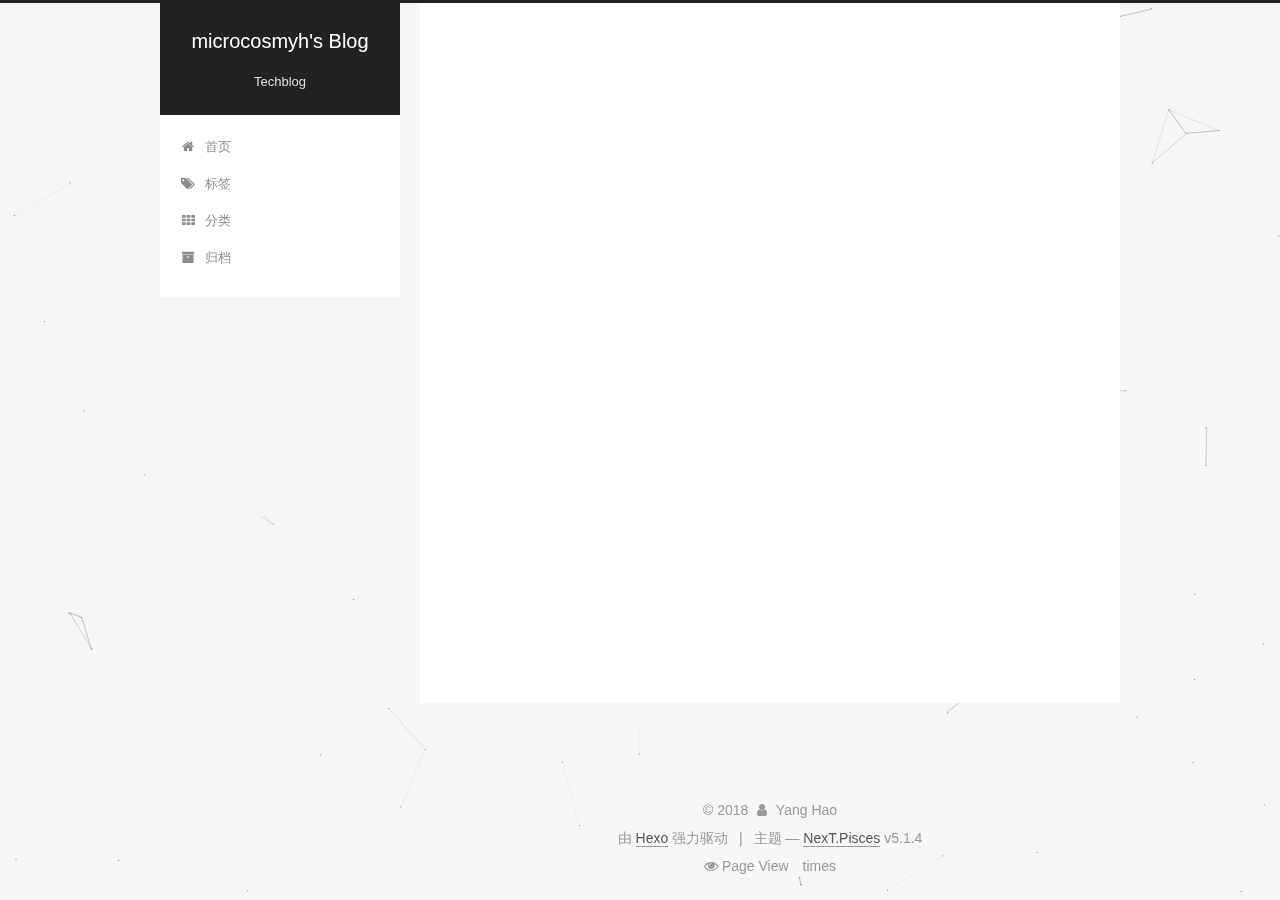
==== commit ba5fe5bc: "Site updated: 2018-02-04 14:10:35" ====
--- a/archives/index.html
+++ b/archives/index.html
@@ -484,7 +484,7 @@
 
   
     <span class="site-pv">
-      <i class="fa fa-eye"></i> Page View��
+      <i class="fa fa-eye"></i> Page View
       <span class="busuanzi-value" id="busuanzi_value_site_pv"></span>
       times
     </span>
--- a/css/main.css
+++ b/css/main.css
@@ -1823,7 +1823,7 @@
   width: 4px;
   height: 4px;
   border-radius: 50%;
-  background: #d1eb90;
+  background: #c48fff;
 }
 .links-of-blogroll {
   font-size: 13px;
@@ -2984,3 +2984,26 @@
     text-align: justify;
   }
 }
+code {
+  color: #ff7600;
+  background: #fbf7f8;
+  margin: 2px;
+}
+.highlight,
+pre {
+  margin: 5px 0;
+  padding: 5px;
+  border-radius: 3px;
+}
+.highlight,
+code,
+pre {
+  border: 1px solid #d6d6d6;
+}
+.post {
+  margin-top: 60px;
+  margin-bottom: 60px;
+  padding: 25px;
+  -webkit-box-shadow: 0 0 5px rgba(202,203,203,0.5);
+  -moz-box-shadow: 0 0 5px rgba(202,203,204,0.5);
+}
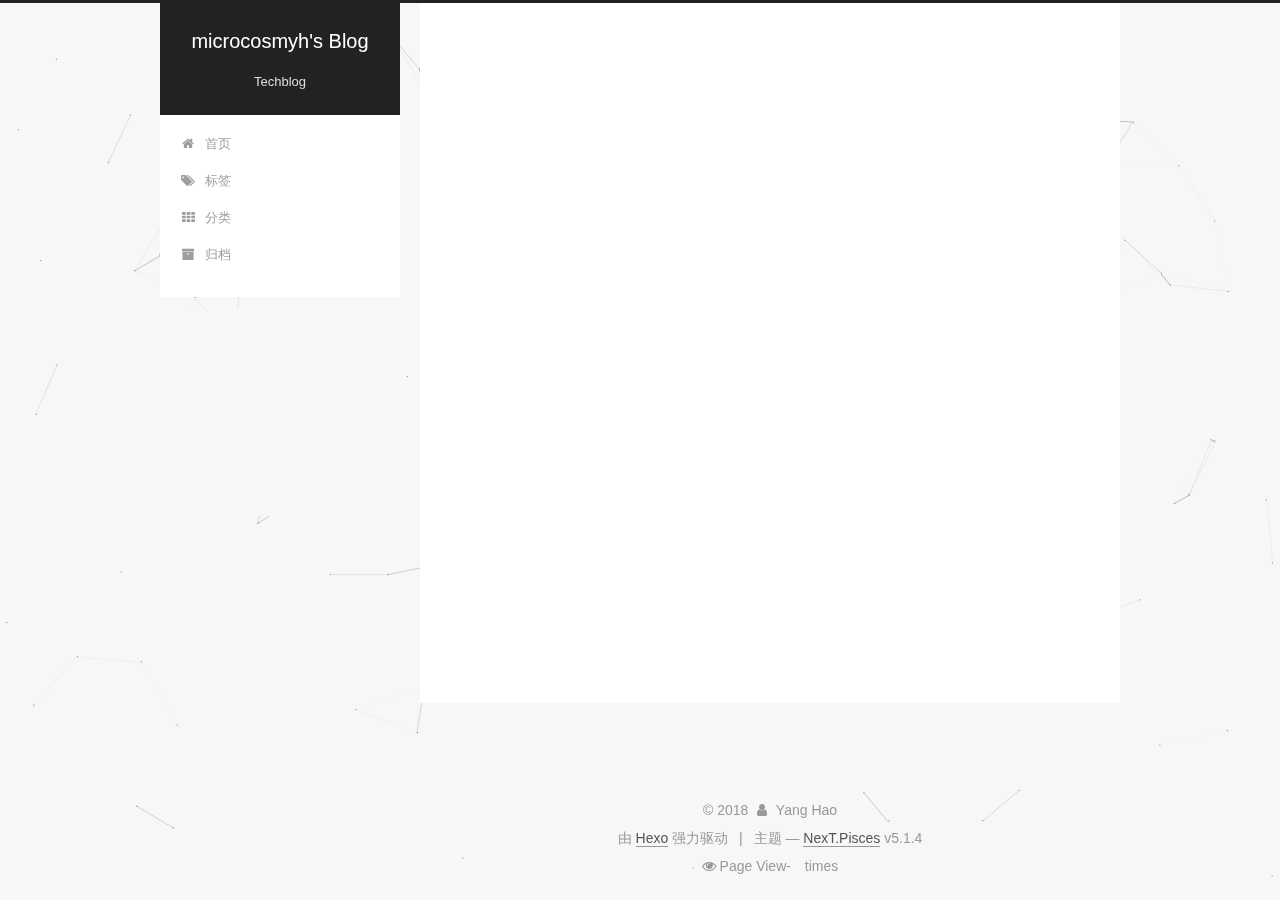
==== commit 60bbf1f0: "Site updated: 2018-02-04 14:15:49" ====
--- a/archives/index.html
+++ b/archives/index.html
@@ -484,7 +484,7 @@
 
   
     <span class="site-pv">
-      <i class="fa fa-eye"></i> Page View
+      <i class="fa fa-eye"></i> Page View-
       <span class="busuanzi-value" id="busuanzi_value_site_pv"></span>
       times
     </span>
--- a/css/main.css
+++ b/css/main.css
@@ -1823,7 +1823,7 @@
   width: 4px;
   height: 4px;
   border-radius: 50%;
-  background: #c48fff;
+  background: #638782;
 }
 .links-of-blogroll {
   font-size: 13px;
@@ -3000,10 +3000,3 @@
 pre {
   border: 1px solid #d6d6d6;
 }
-.post {
-  margin-top: 60px;
-  margin-bottom: 60px;
-  padding: 25px;
-  -webkit-box-shadow: 0 0 5px rgba(202,203,203,0.5);
-  -moz-box-shadow: 0 0 5px rgba(202,203,204,0.5);
-}
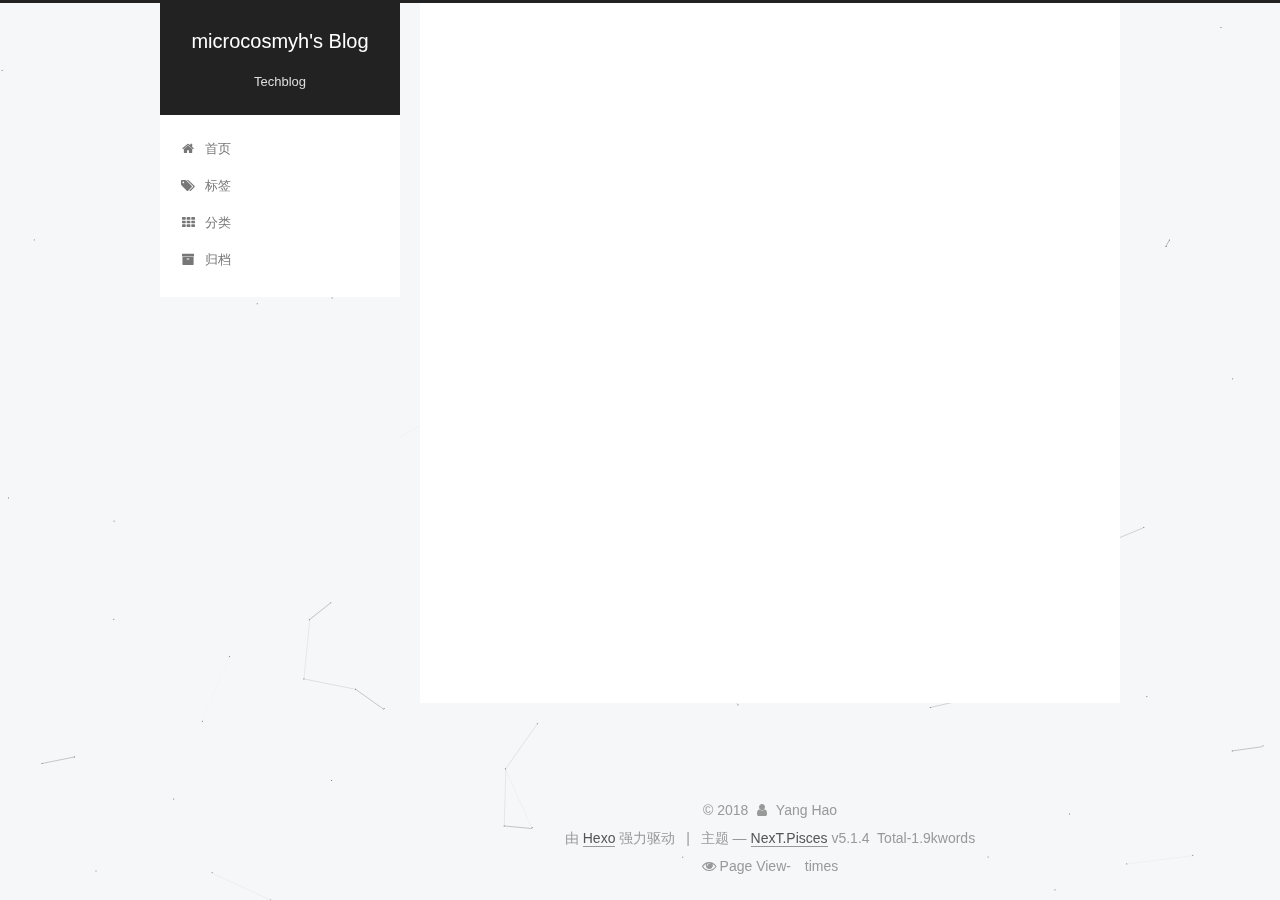
==== commit 803c9ae6: "Site updated: 2018-02-04 14:31:21" ====
--- a/archives/index.html
+++ b/archives/index.html
@@ -476,6 +476,11 @@
 
 
 
+
+<div class="theme-info">
+  <div class="powered-by"></div>
+  <span class="post-count">Total-1.9kwords</span>
+</div>
         
 <div class="busuanzi-count">
   <script async src="https://dn-lbstatics.qbox.me/busuanzi/2.3/busuanzi.pure.mini.js"></script>
--- a/css/main.css
+++ b/css/main.css
@@ -1823,7 +1823,7 @@
   width: 4px;
   height: 4px;
   border-radius: 50%;
-  background: #638782;
+  background: #fff6bb;
 }
 .links-of-blogroll {
   font-size: 13px;
@@ -2989,14 +2989,3 @@
   background: #fbf7f8;
   margin: 2px;
 }
-.highlight,
-pre {
-  margin: 5px 0;
-  padding: 5px;
-  border-radius: 3px;
-}
-.highlight,
-code,
-pre {
-  border: 1px solid #d6d6d6;
-}
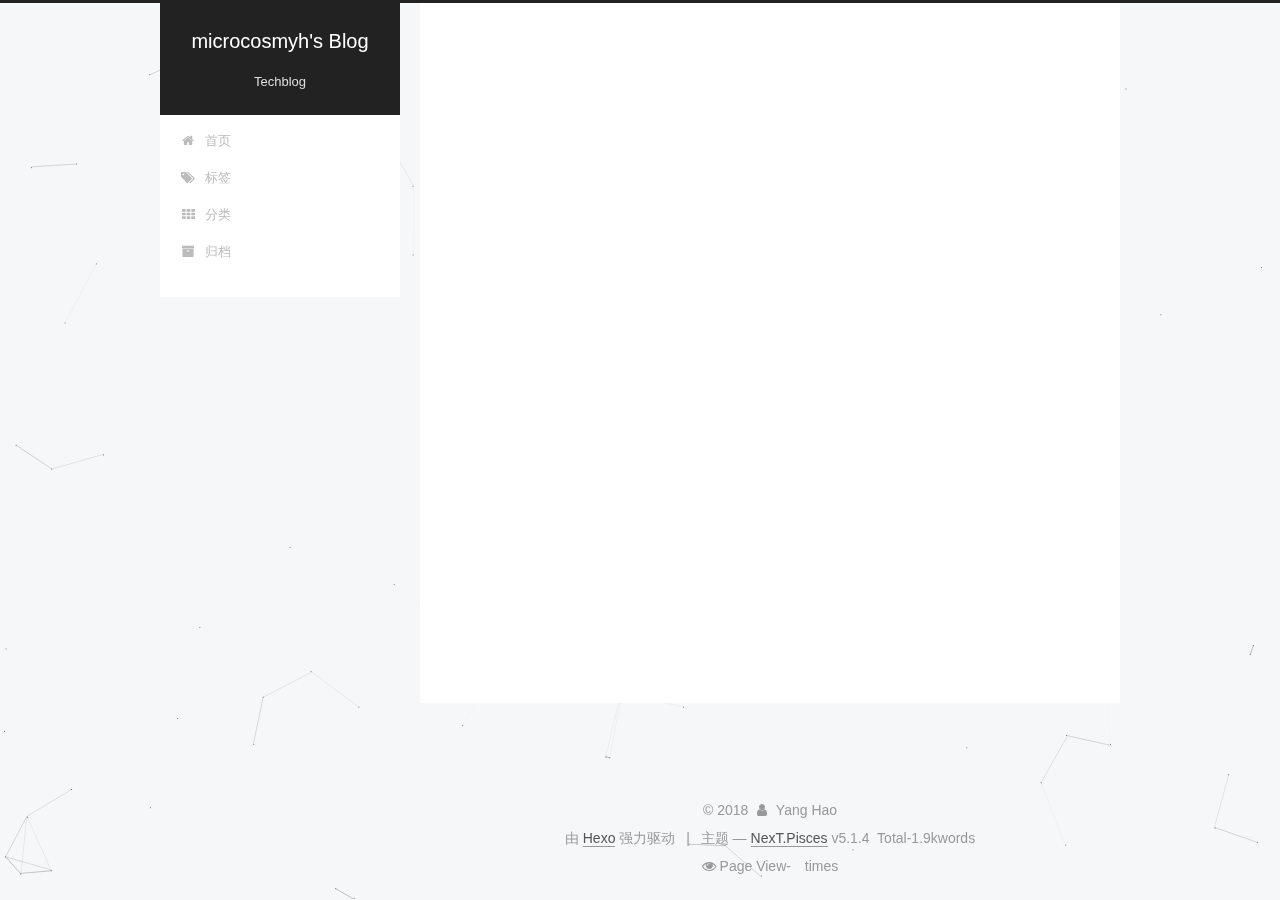
==== commit 826d542d: "Site updated: 2018-02-04 14:52:54" ====
--- a/archives/index.html
+++ b/archives/index.html
@@ -82,7 +82,7 @@
 <meta name="description" content="A day is a miniature of eternity.">
 <meta property="og:type" content="website">
 <meta property="og:title" content="microcosmyh&#39;s Blog">
-<meta property="og:url" content="http://yoursite.com/archives/index.html">
+<meta property="og:url" content="http://microcosmyh.github.io/archives/index.html">
 <meta property="og:site_name" content="microcosmyh&#39;s Blog">
 <meta property="og:description" content="A day is a miniature of eternity.">
 <meta property="og:locale" content="zh-Hans">
@@ -118,7 +118,7 @@
 
 
 
-  <link rel="canonical" href="http://yoursite.com/archives/"/>
+  <link rel="canonical" href="http://microcosmyh.github.io/archives/"/>
 
 
 
--- a/css/main.css
+++ b/css/main.css
@@ -1659,6 +1659,57 @@
 .rtl.post-title {
   font-family: UKIJ Ekran;
 }
+.my_post_copyright {
+  width: 85%;
+  max-width: 45em;
+  margin: 2.8em auto 0;
+  padding: 0.5em 1em;
+  border: 1px solid #d3d3d3;
+  font-size: 0.93rem;
+  line-height: 1.6em;
+  word-break: break-all;
+  background: rgba(255,255,255,0.4);
+}
+.my_post_copyright p {
+  margin: 0;
+}
+.my_post_copyright span {
+  display: inline-block;
+  width: 5.2em;
+  color: #b5b5b5;
+  font-weight: bold;
+}
+.my_post_copyright .raw {
+  margin-left: 1em;
+  width: 5em;
+}
+.my_post_copyright a {
+  color: #808080;
+  border-bottom: 0;
+}
+.my_post_copyright a:hover {
+  color: #a3d2a3;
+  text-decoration: underline;
+}
+.my_post_copyright:hover .fa-clipboard {
+  color: #000;
+}
+.my_post_copyright .post-url:hover {
+  font-weight: normal;
+}
+.my_post_copyright .copy-path {
+  margin-left: 1em;
+  width: 1em;
+}
+@media (max-width: 767px) {
+  .my_post_copyright .copy-path {
+    display: none;
+  }
+}
+.my_post_copyright .copy-path:hover {
+  color: #808080;
+  cursor: pointer;
+}
 .sidebar {
   position: fixed;
   right: 0;
@@ -1823,7 +1874,7 @@
   width: 4px;
   height: 4px;
   border-radius: 50%;
-  background: #fff6bb;
+  background: #ffe8e7;
 }
 .links-of-blogroll {
   font-size: 13px;
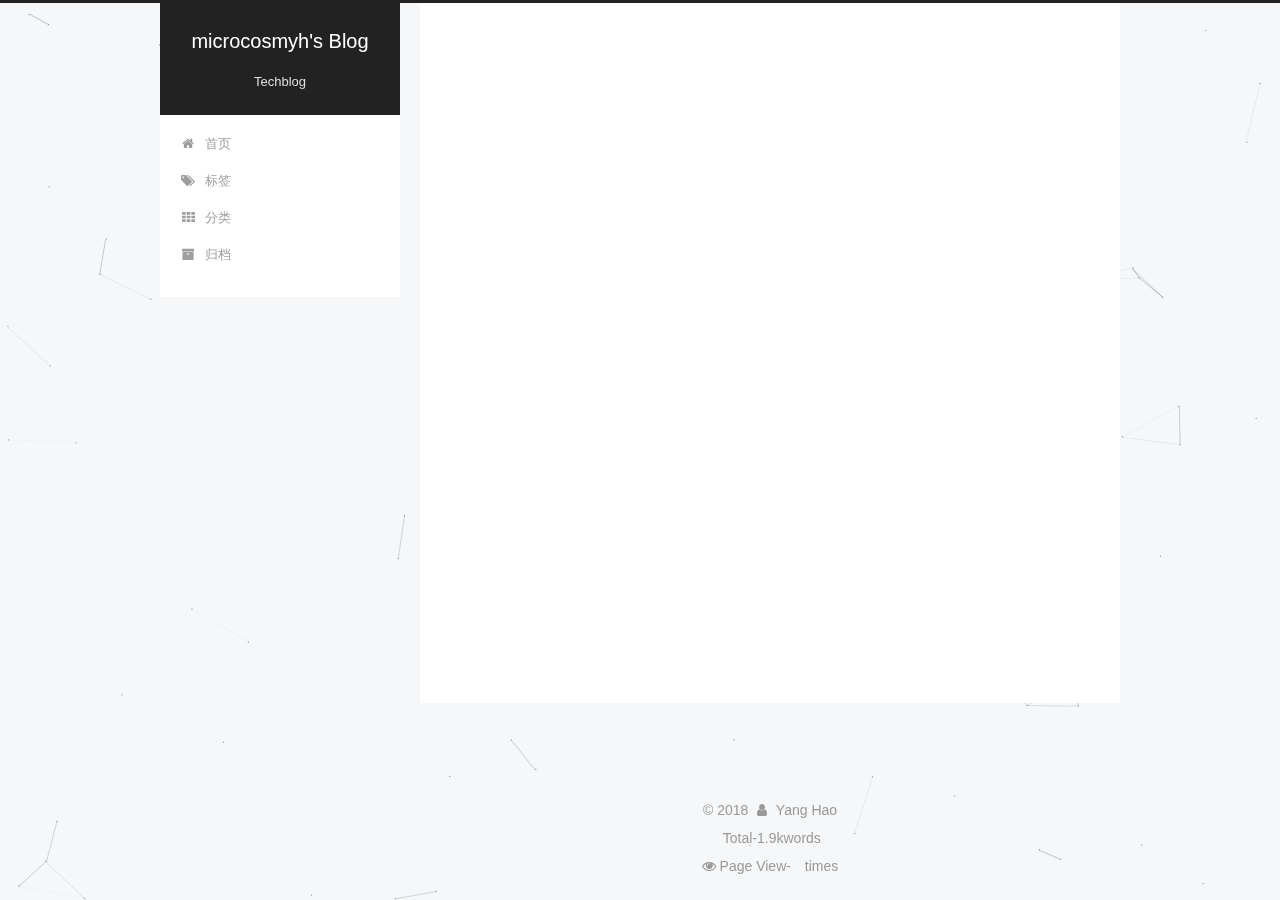
==== commit 69faefc6: "Site updated: 2018-02-04 14:57:56" ====
--- a/archives/index.html
+++ b/archives/index.html
@@ -463,7 +463,7 @@
   
 </div>
 
-
+<!--
   <div class="powered-by">由 <a class="theme-link" target="_blank" href="https://hexo.io">Hexo</a> 强力驱动</div>
 
 
@@ -474,6 +474,7 @@
 
   <div class="theme-info">主题 &mdash; <a class="theme-link" target="_blank" href="https://github.com/iissnan/hexo-theme-next">NexT.Pisces</a> v5.1.4</div>
 
+-->
 
 
 
--- a/css/main.css
+++ b/css/main.css
@@ -1874,7 +1874,7 @@
   width: 4px;
   height: 4px;
   border-radius: 50%;
-  background: #ffe8e7;
+  background: #e98e18;
 }
 .links-of-blogroll {
   font-size: 13px;
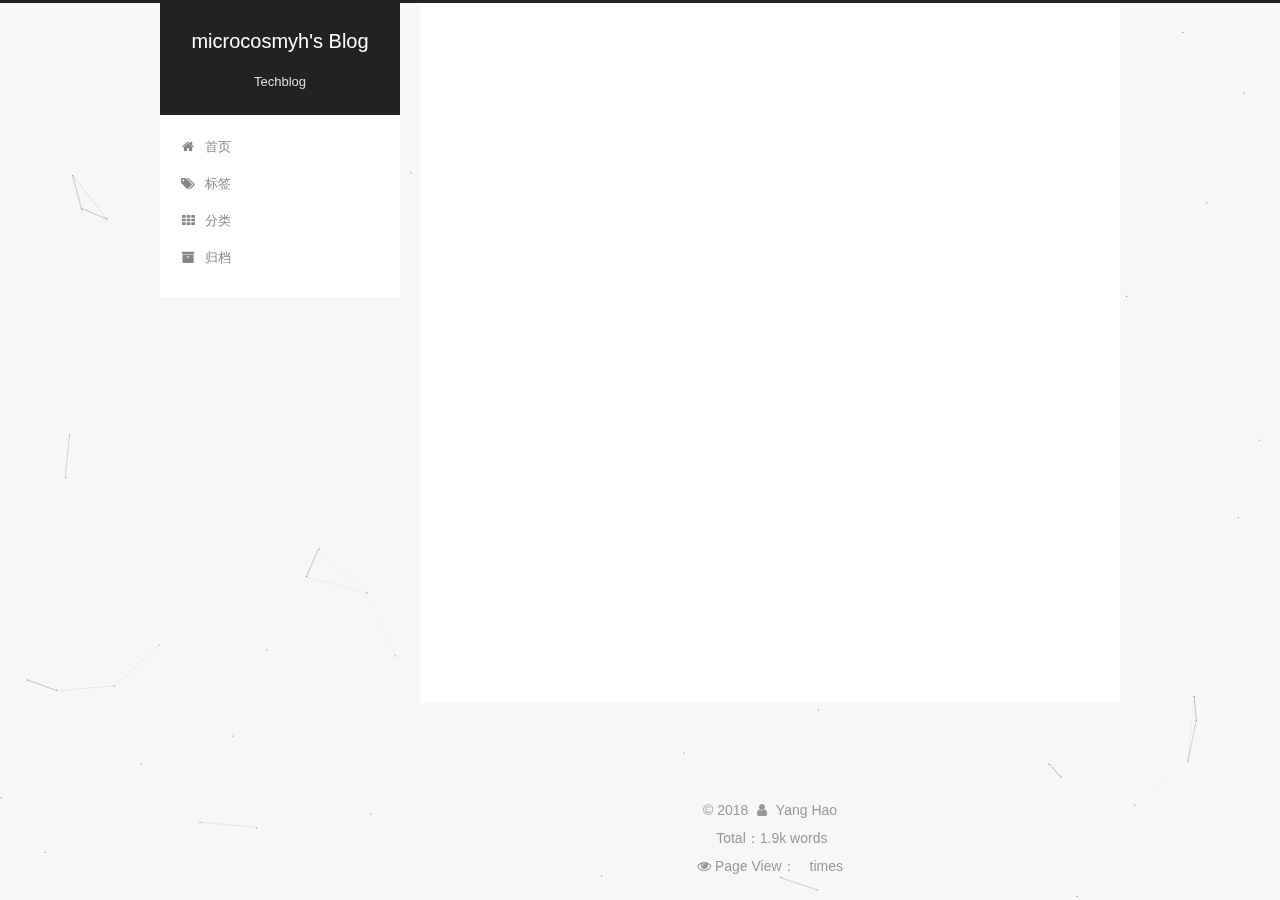
==== commit 16a1570f: "Site updated: 2018-02-04 15:01:51" ====
--- a/archives/index.html
+++ b/archives/index.html
@@ -480,7 +480,7 @@
 
 <div class="theme-info">
   <div class="powered-by"></div>
-  <span class="post-count">Total-1.9kwords</span>
+  <span class="post-count">Total：1.9k words</span>
 </div>
         
 <div class="busuanzi-count">
@@ -490,7 +490,7 @@
 
   
     <span class="site-pv">
-      <i class="fa fa-eye"></i> Page View-
+      <i class="fa fa-eye"></i> Page View：
       <span class="busuanzi-value" id="busuanzi_value_site_pv"></span>
       times
     </span>
--- a/css/main.css
+++ b/css/main.css
@@ -1874,7 +1874,7 @@
   width: 4px;
   height: 4px;
   border-radius: 50%;
-  background: #e98e18;
+  background: #57bfde;
 }
 .links-of-blogroll {
   font-size: 13px;
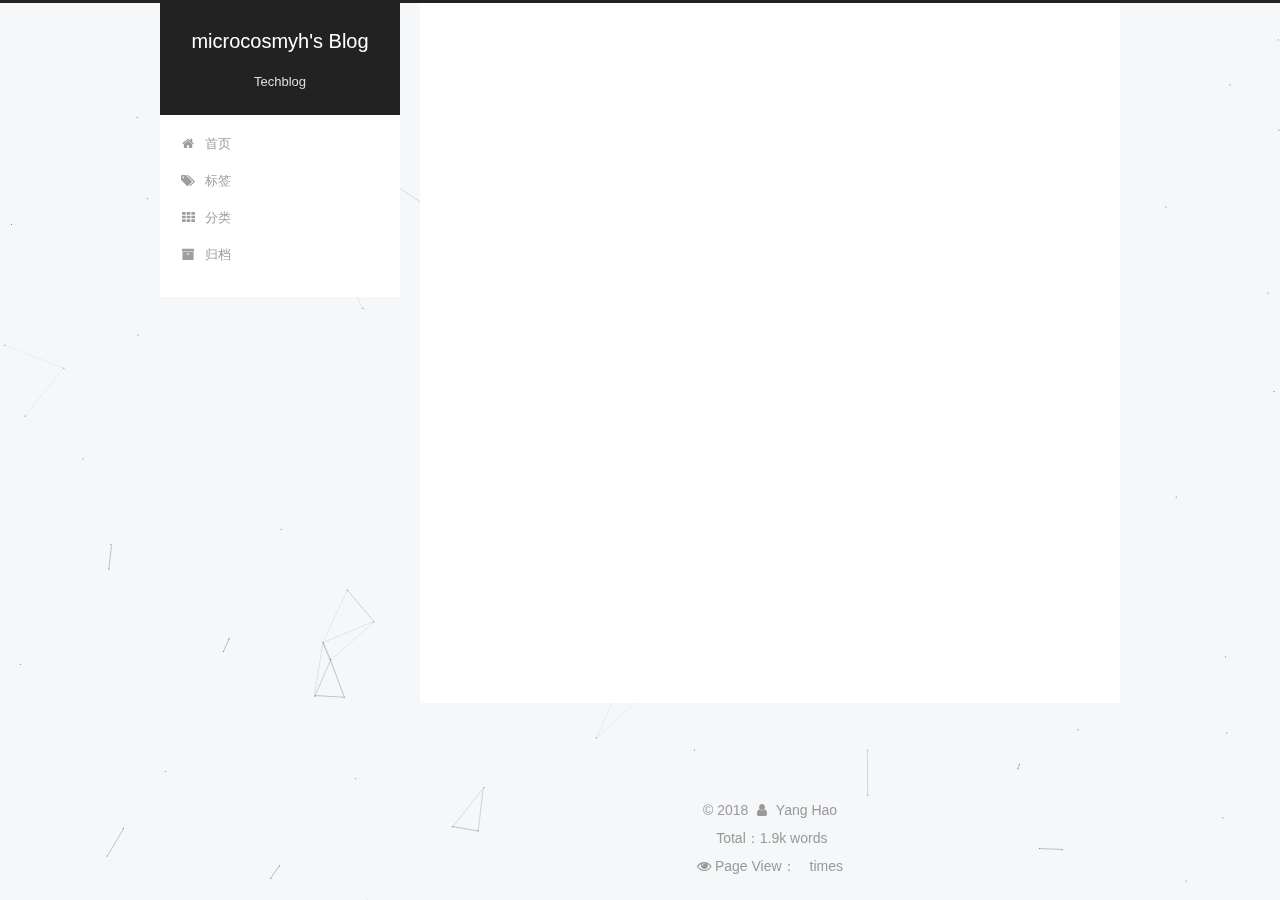
==== commit dddb3e9d: "Site updated: 2018-02-04 15:22:14" ====
--- a/archives/index.html
+++ b/archives/index.html
@@ -56,7 +56,7 @@
   <link rel="apple-touch-icon" sizes="180x180" href="/images/apple-touch-icon-next.png?v=5.1.4">
 
 
-  <link rel="icon" type="image/png" sizes="32x32" href="/images/favicon-32x32-next.png?v=5.1.4">
+  <link rel="icon" type="image/png" sizes="32x32" href="/images/favicon.ico?v=5.1.4">
 
 
   <link rel="icon" type="image/png" sizes="16x16" href="/images/favicon-16x16-next.png?v=5.1.4">
--- a/css/main.css
+++ b/css/main.css
@@ -1874,7 +1874,7 @@
   width: 4px;
   height: 4px;
   border-radius: 50%;
-  background: #57bfde;
+  background: #8618ff;
 }
 .links-of-blogroll {
   font-size: 13px;
